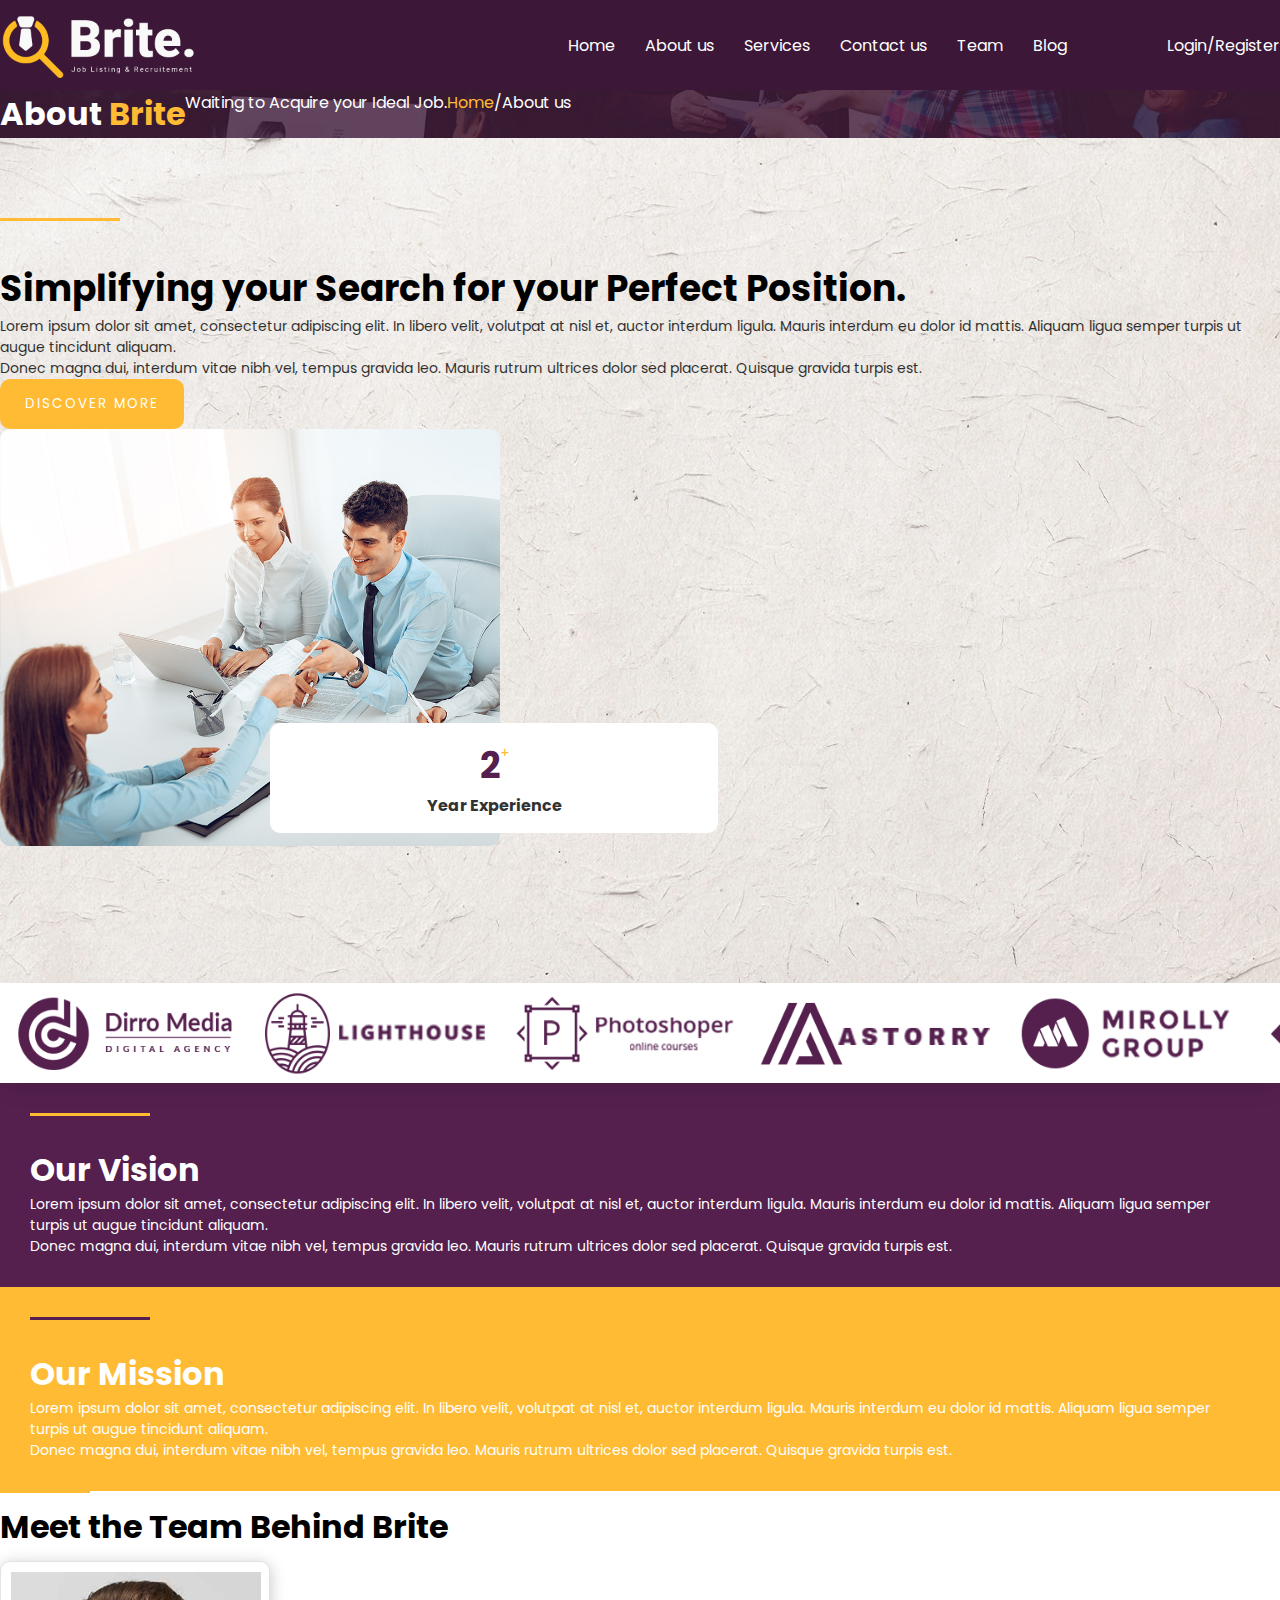
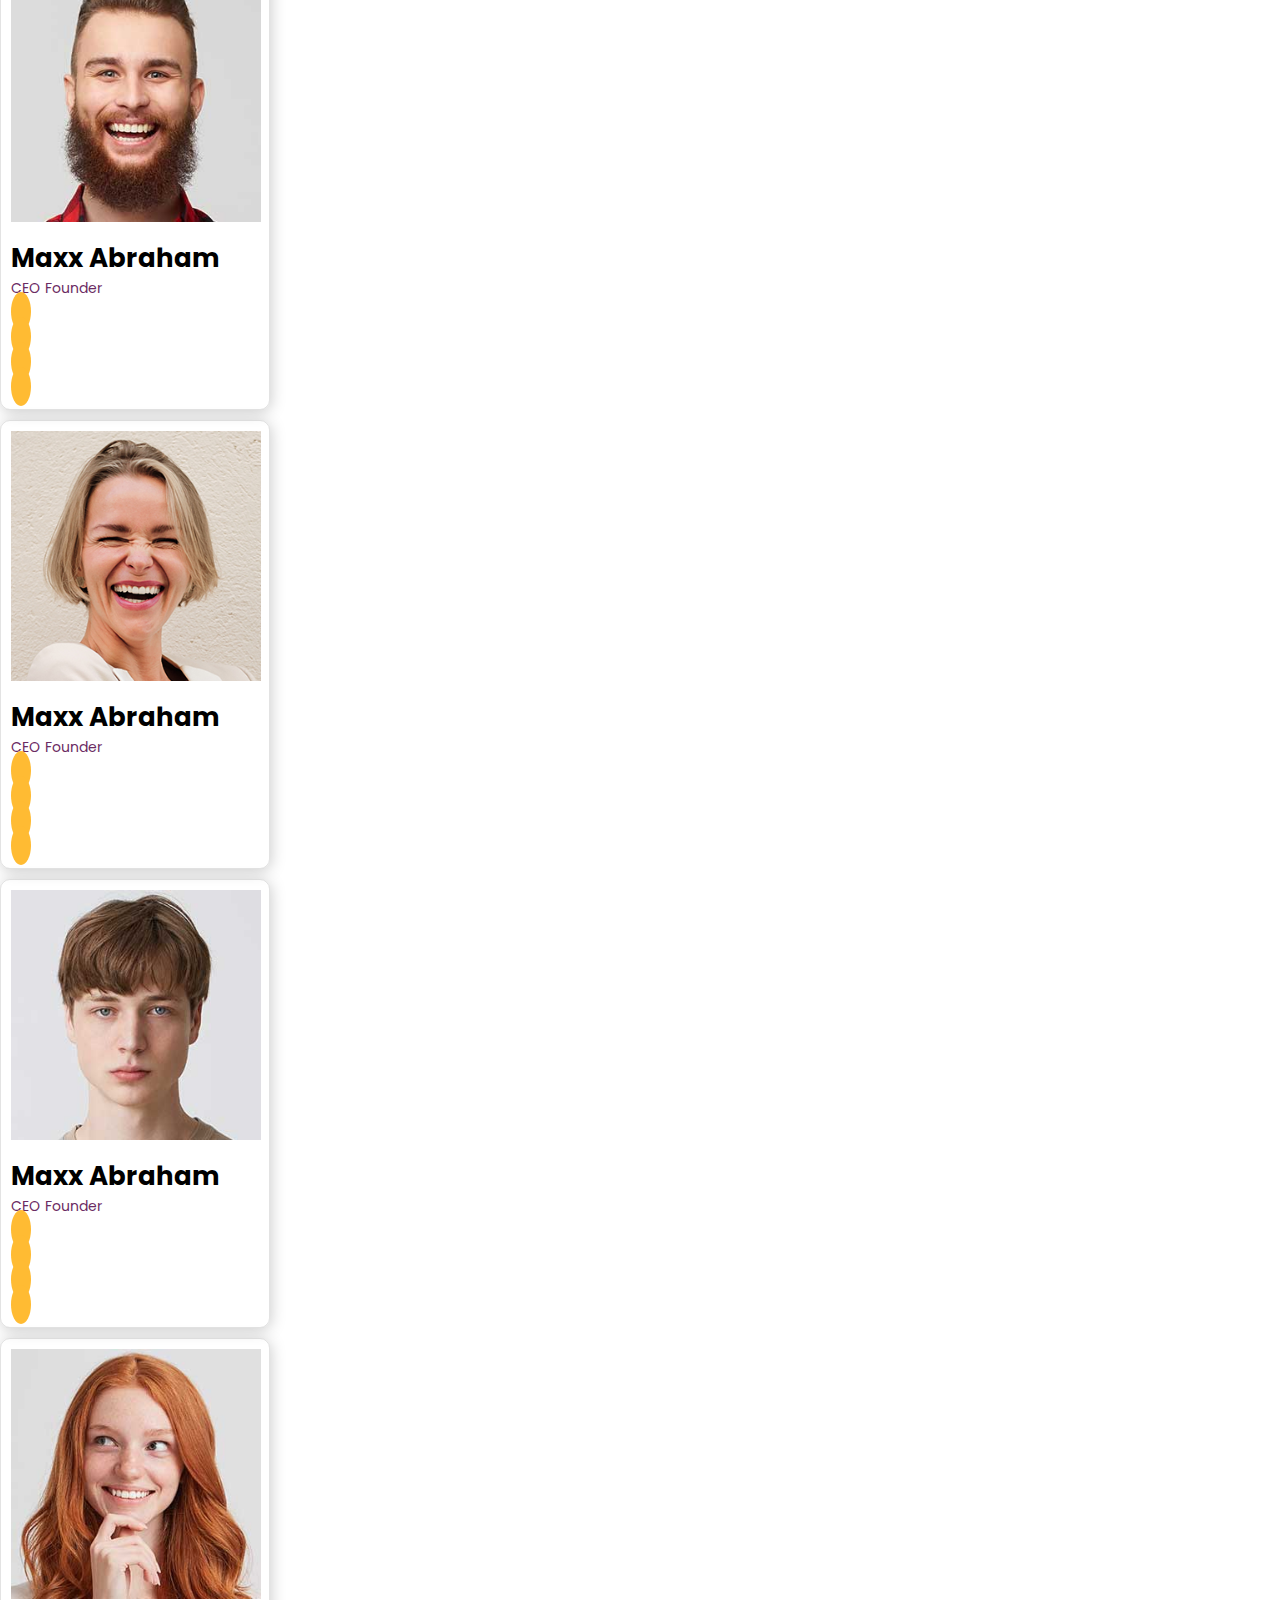
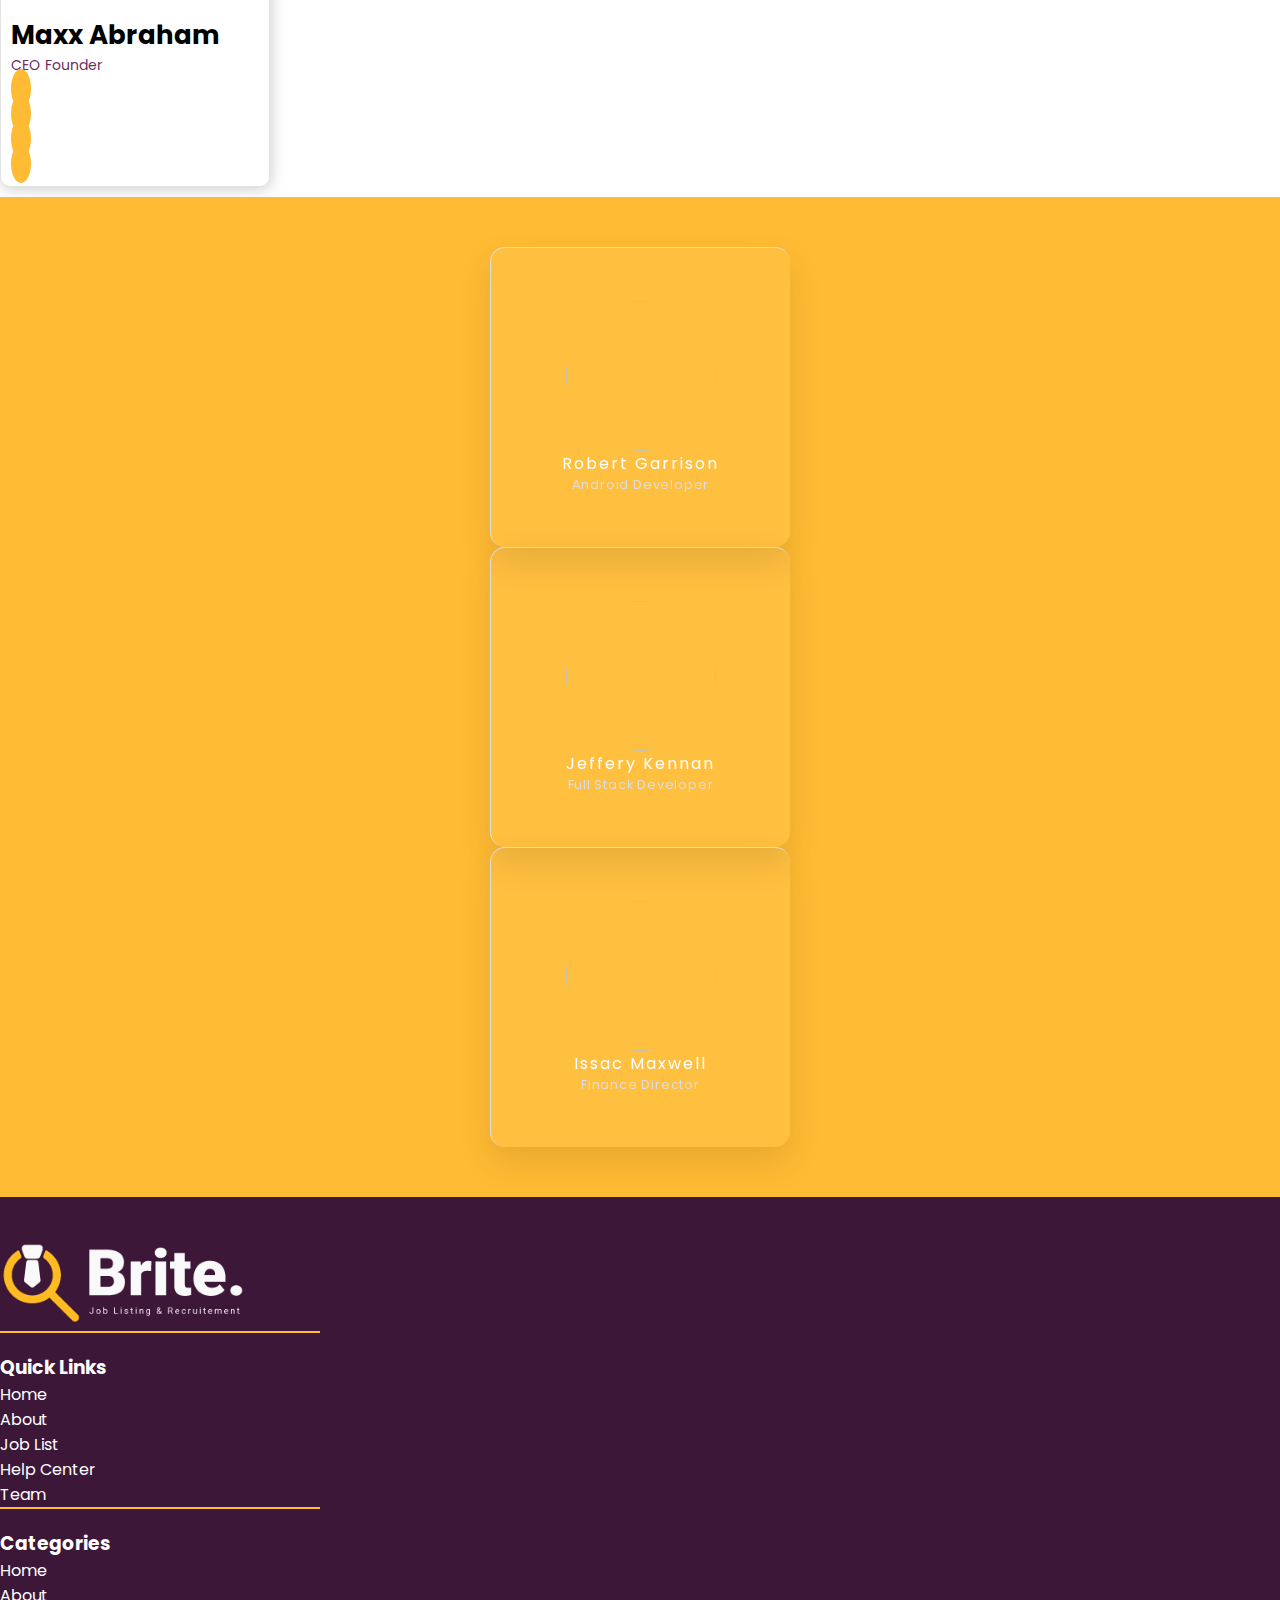
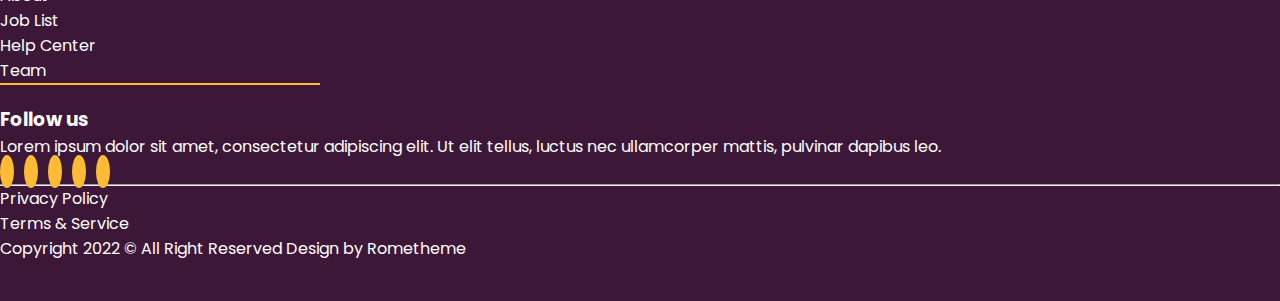
==== about.html @ 6c8d950b "login and sign page changed" ====
<!DOCTYPE html>
<html lang="en">
  <head>
    <meta charset="UTF-8" />
    <meta http-equiv="X-UA-Compatible" content="IE=edge" />
    <meta name="viewport" content="width=device-width, initial-scale=1.0" />
    <link
      rel="stylesheet"
      href="https://cdnjs.cloudflare.com/ajax/libs/font-awesome/6.4.0/css/all.min.css"
      integrity="sha512-iecdLmaskl7CVkqkXNQ/ZH/XLlvWZOJyj7Yy7tcenmpD1ypASozpmT/E0iPtmFIB46ZmdtAc9eNBvH0H/ZpiBw=="
      crossorigin="anonymous"
      referrerpolicy="no-referrer"
    />
    <link rel="preconnect" href="https://fonts.googleapis.com" />
    <link rel="preconnect" href="https://fonts.gstatic.com" crossorigin />
    <link
      href="https://fonts.googleapis.com/css2?family=Poppins:wght@400;600;700;900&display=swap"
      rel="stylesheet"
    />
    <link
      href="https://cdn.jsdelivr.net/npm/bootstrap@5.0.2/dist/css/bootstrap.min.css"
      rel="stylesheet"
      integrity="sha384-EVSTQN3/azprG1Anm3QDgpJLIm9Nao0Yz1ztcQTwFspd3yD65VohhpuuCOmLASjC"
      crossorigin="anonymous"
    />
    <link rel="stylesheet" href="./assets/scss/main.css" />
    <title>Brite-Job Listing & Recruitment</title>
  </head>
  <body>
    <header>
      <div class="header">
        <div class="container">
          <img src="./images/Logo-1-1.png" alt="" class="logo" />
          <nav>
            <ul class="nav-list">
              <li><a href="index.html">Home</a></li>
              <li><a href="about.html">About us</a></li>
              <li><a href="service.html">Services</a></li>
              <li><a href="contact.html">Contact us</a></li>
              <li><a href="team.html">Team</a></li>
              <li><a href="blog.html">Blog</a></li>
            </ul>

            <a href="login.html" class="log"
              >Login/Register <i class="fa-solid fa-right-to-bracket"></i
            ></a>
          </nav>
          <i class="fa-solid fa-bars"></i>
        </div>
      </div>
      <div class="content p-5">
        
        <div
          class="container flex-column align-items-center justify-content-center"
        >
          <h1>About <span style="color: #ffbb33">Brite</span></h1>
          <p>Waiting to Acquire your Ideal Job.</p>
          <div class="my-4">
            <p><a href="index.html">Home</a>/About us</p>
          </div>
        </div>
      </div>
    </header>
    <section class="job-interview">
      <div class="container">
        <div class="row">
          <div class="col col-6">
            <h2>Simplifying your Search for your Perfect Position.</h2>
            <p>
              Lorem ipsum dolor sit amet, consectetur adipiscing elit. In libero
              velit, volutpat at nisl et, auctor interdum ligula. Mauris
              interdum eu dolor id mattis. Aliquam ligua semper turpis ut augue
              tincidunt aliquam.
            </p>
            <p>
              Donec magna dui, interdum vitae nibh vel, tempus gravida leo.
              Mauris rutrum ultrices dolor sed placerat. Quisque gravida turpis
              est.
            </p>
            <div>
              <button class="discover">DISCOVER MORE</button>
            </div>
          </div>
          <div class="col col-6">
            <img src="./images/job-interview.jpg" alt="" />
            <div class="year">
              <span
                class="number"
                data-val="25"
                style="color: #55204e; font-weight: bolder; font-size: 36px"
                >25</span
              ><span class="plus">+</span>
              <p class="year-exp">Year Experience</p>
            </div>
          </div>
        </div>
      </div>
    </section>
    <section class="logo-slider" style="background-color: #fff">
      <div class="container flex-column d-block h-90">
        <div class="slider">
          <div class="slide-track">
            <div class="slide">
              <img
                src="./images/Partner-1.png"
                height="100"
                width="250"
                alt=""
              />
            </div>
            <div class="slide">
              <img
                src="./images/Partner-2.png"
                height="100"
                width="250"
                alt=""
              />
            </div>
            <div class="slide">
              <img
                src="./images/Partner-3.png"
                height="100"
                width="250"
                alt=""
              />
            </div>
            <div class="slide">
              <img
                src="./images/Partner-4.png"
                height="100"
                width="250"
                alt=""
              />
            </div>
            <div class="slide">
              <img
                src="./images/Partner-5.png"
                height="100"
                width="250"
                alt=""
              />
            </div>
            <div class="slide">
              <img
                src="./images/Partner-6.png"
                height="100"
                width="250"
                alt=""
              />
            </div>
            <div class="slide">
              <img
                src="./images/Partner-7.png"
                height="100"
                width="250"
                alt=""
              />
            </div>
            <div class="slide">
              <img
                src="./images/Partner-8.png"
                height="100"
                width="250"
                alt=""
              />
            </div>
          </div>
        </div>
      </div>
    </section>
    <section class="vision-section py-3">
      <div class="container">
        <div class="row">
          <div class="col col-6"></div>
          <div class="col col-6">
            <div class="purple">
              <h1>Our Vision</h1>
              <p>
                Lorem ipsum dolor sit amet, consectetur adipiscing elit. In
                libero velit, volutpat at nisl et, auctor interdum ligula.
                Mauris interdum eu dolor id mattis. Aliquam ligua semper turpis
                ut augue tincidunt aliquam.
              </p>
              <p class="under-text">
                Donec magna dui, interdum vitae nibh vel, tempus gravida leo.
                Mauris rutrum ultrices dolor sed placerat. Quisque gravida
                turpis est.
              </p>
            </div>
            <div class="yellow">
              <h1 class="mission">Our Mission</h1>
              <p>
                Lorem ipsum dolor sit amet, consectetur adipiscing elit. In
                libero velit, volutpat at nisl et, auctor interdum ligula.
                Mauris interdum eu dolor id mattis. Aliquam ligua semper turpis
                ut augue tincidunt aliquam.
              </p>
              <p class="under-text">
                Donec magna dui, interdum vitae nibh vel, tempus gravida leo.
                Mauris rutrum ultrices dolor sed placerat. Quisque gravida
                turpis est.
              </p>
            </div>
          </div>
        </div>
      </div>
    </section>
    <section class="meet-team py-5">
      <div class="container">
        <h1 class="py-3">Meet the Team Behind Brite</h1>
        <div class="row">
          <div class="col col-3 text-center">
            <img src="./images/attractive-young-bearded-guy.jpg" alt="" />
            <h2>Maxx Abraham</h2>
            <p>CEO Founder</p>
            <ul class="d-flex gap-2 align-items-center justify-content-center">
              <li>
                <a href=""><i class="fa-brands fa-google"></i></a>
              </li>
              <li>
                <a href=""><i class="fa-brands fa-behance"></i></a>
              </li>
              <li>
                <a href=""><i class="fa-brands fa-instagram"></i></a>
              </li>
              <li>
                <a href=""><i class="fa-brands fa-windows"></i></a>
              </li>
            </ul>
          </div>
          <div class="col col-3 text-center">
            <img src="./images/stylish-woman.jpg" alt="" />
            <h2>Maxx Abraham</h2>
            <p>CEO Founder</p>
            <ul class="d-flex gap-2 align-items-center justify-content-center">
              <li>
                <a href=""><i class="fa-brands fa-google"></i></a>
              </li>
              <li>
                <a href=""><i class="fa-brands fa-behance"></i></a>
              </li>
              <li>
                <a href=""><i class="fa-brands fa-instagram"></i></a>
              </li>
              <li>
                <a href=""><i class="fa-brands fa-windows"></i></a>
              </li>
            </ul>
          </div>
          <div class="col col-3 text-center">
            <img src="./images/young-man.jpg" alt="" />
            <h2>Maxx Abraham</h2>
            <p>CEO Founder</p>
            <ul class="d-flex gap-2 align-items-center justify-content-center">
              <li>
                <a href=""><i class="fa-brands fa-google"></i></a>
              </li>
              <li>
                <a href=""><i class="fa-brands fa-behance"></i></a>
              </li>
              <li>
                <a href=""><i class="fa-brands fa-instagram"></i></a>
              </li>
              <li>
                <a href=""><i class="fa-brands fa-windows"></i></a>
              </li>
            </ul>
          </div>
          <div class="col col-3 text-center">
            <img src="./images/redhead-young-woman.jpg" alt="" />
            <h2>Maxx Abraham</h2>
            <p>CEO Founder</p>
            <ul class="d-flex gap-2 align-items-center justify-content-center">
              <li>
                <a href=""><i class="fa-brands fa-google"></i></a>
              </li>
              <li>
                <a href=""><i class="fa-brands fa-behance"></i></a>
              </li>
              <li>
                <a href=""><i class="fa-brands fa-instagram"></i></a>
              </li>
              <li>
                <a href=""><i class="fa-brands fa-windows"></i></a>
              </li>
            </ul>
          </div>
        </div>
      </div>
    </section>
    <section class="comments">
      <div class="container">
        <div class="row">
          <div class="col-lg-4">
            <div class="card">
              <div class="face front-face">
                <img
                  src="https://images.unsplash.com/photo-1557862921-37829c790f19?ixid=MXwxMjA3fDB8MHxwaG90by1wYWdlfHx8fGVufDB8fHw%3D&ixlib=rb-1.2.1&auto=format&fit=crop&w=1051&q=80"
                  alt=""
                  class="profile"
                />
                <div class="pt-3 text-uppercase name">Robert Garrison</div>
                <div class="designation">Android Developer</div>
              </div>
              <div class="face back-face">
                <span class="fas fa-quote-left"></span>
                <div class="testimonial">
                  I made bacck the purchase price in just 48 hours! Thank you
                  for making it pain less, pleasant. The service was execellent.
                  I will refer everyone I know.
                </div>
                <span class="fas fa-quote-right"></span>
              </div>
            </div>
          </div>
          <div class="col-lg-4">
            <div class="card">
              <div class="face front-face">
                <img
                  src="https://images.unsplash.com/photo-1600486913747-55e5470d6f40?ixid=MXwxMjA3fDB8MHxwaG90by1wYWdlfHx8fGVufDB8fHw%3D&ixlib=rb-1.2.1&auto=format&fit=crop&w=1050&q=80"
                  alt=""
                  class="profile"
                />
                <div class="pt-3 text-uppercase name">Jeffery Kennan</div>
                <div class="designation">Full Stack Developer</div>
              </div>
              <div class="face back-face">
                <span class="fas fa-quote-left"></span>
                <div class="testimonial">
                  Really good, you have saved our business! I made bacck the
                  purchase price in just 48 hours! man, this thing is getting
                  better and better as I learn more about it.
                </div>
                <span class="fas fa-quote-right"></span>
              </div>
            </div>
          </div>
          <div class="col-lg-4">
            <div class="card">
              <div class="face front-face">
                <img
                  src="https://images.unsplash.com/photo-1614574762522-6ac2fbba2208?ixid=MXwxMjA3fDB8MHxzZWFyY2h8MjY2fHxtYW58ZW58MHx8MHw%3D&ixlib=rb-1.2.1&auto=format&fit=crop&w=500&q=60"
                  alt=""
                  class="profile"
                />
                <div class="pt-3 text-uppercase name">Issac Maxwell</div>
                <div class="designation">Finance Director</div>
              </div>
              <div class="face back-face">
                <span class="fas fa-quote-left"></span>
                <div class="testimonial">
                  Account keeper is the most valuable business research we have
                  EVER purchased. Without electrician, we would ahave gone
                  bankrupt by now.
                </div>
                <span class="fas fa-quote-right"></span>
              </div>
            </div>
          </div>
        </div>
      </div>
    </section>
    <footer>
      <div class="container">
        <div class="row">
          <div class="col col-lg-3">
            <img src="./images/Logo-1-1.png" alt="" />
          </div>
          <div class="col col-lg-3">
            <h3>Quick Links</h3>
            <ul>
              <li>
                <a href=""><i class="fa-solid fa-arrow-right"></i> Home</a>
              </li>
              <li>
                <a href=""><i class="fa-solid fa-arrow-right"></i> About</a>
              </li>
              <li>
                <a href=""><i class="fa-solid fa-arrow-right"></i> Job List</a>
              </li>
              <li>
                <a href=""
                  ><i class="fa-solid fa-arrow-right"></i> Help Center</a
                >
              </li>
              <li>
                <a href=""><i class="fa-solid fa-arrow-right"></i> Team</a>
              </li>
            </ul>
          </div>
          <div class="col col-lg-3">
            <h3>Categories</h3>
            <ul>
              <li>
                <a href=""><i class="fa-solid fa-arrow-right"></i> Home</a>
              </li>
              <li>
                <a href=""><i class="fa-solid fa-arrow-right"></i> About</a>
              </li>
              <li>
                <a href=""><i class="fa-solid fa-arrow-right"></i> Job List</a>
              </li>
              <li>
                <a href=""
                  ><i class="fa-solid fa-arrow-right"></i> Help Center</a
                >
              </li>
              <li>
                <a href=""><i class="fa-solid fa-arrow-right"></i> Team</a>
              </li>
            </ul>
          </div>
          <div class="col col-lg-3">
            <h3>Follow us</h3>
            <p>
              Lorem ipsum dolor sit amet, consectetur adipiscing elit. Ut elit
              tellus, luctus nec ullamcorper mattis, pulvinar dapibus leo.
            </p>

            <ul class="icons">
              <li>
                <a href=""><i class="fa-brands fa-google"></i></a>
              </li>
              <li>
                <a href=""><i class="fa-brands fa-behance"></i></a>
              </li>
              <li>
                <a href=""><i class="fa-brands fa-instagram"></i></a>
              </li>
              <li>
                <a href=""><i class="fa-brands fa-windows"></i></a>
              </li>
              <li>
                <a href=""><i class="fa-brands fa-linkedin"></i></a>
              </li>
            </ul>
          </div>
        </div>
        <hr />
        <div class="under d-flex align-items-center justify-content-between">
          <ul class="d-flex gap-4">
            <li>Privacy Policy</li>
            <li>Terms & Service</li>
          </ul>
          <p>Copyright 2022 © All Right Reserved Design by Rometheme</p>
        </div>
      </div>
    </footer>
    <script src="./assets/js/script.js"></script>
  </body>
</html>
---- assets/scss/main.css ----
* {
  margin: 0;
  padding: 0;
  text-decoration: none !important;
  list-style: none;
  box-sizing: border-box;
  font-family: "Poppins", sans-serif;
}

header {
  background-image: url(/images/bg-image.jpg);
  background-position: center;
  background-repeat: no-repeat;
  background-size: cover;
}
header .header {
  background-color: #3d1737;
  padding: 10px 0;
}
header .header .container {
  display: flex;
  align-items: center;
  justify-content: space-between;
}
header .header .container .logo {
  width: 200px;
}
@media only screen and (max-width: 762px) {
  header .header .container .logo {
    width: 150px;
  }
}
header .header .container nav {
  display: flex;
  align-items: center;
  justify-content: space-between;
  gap: 100px;
}
header .header .container nav .nav-list {
  display: flex;
  gap: 30px;
  margin: 0 !important;
  padding: 0 !important;
}
header .header .container nav .nav-list li a {
  color: #fff;
}
header .header .container nav .nav-list li a:hover {
  color: #ffbb33;
}
header .header .container nav .log {
  color: white;
  border: none;
  background-color: #3d1737;
}
header .header .container nav .log:hover {
  color: #ffbb33;
}
@media only screen and (max-width: 992px) {
  header .header .container nav {
    display: none;
  }
  header .header .container nav.show {
    display: block;
    z-index: 99;
  }
  header .header .container nav.show .nav-list {
    text-align: start;
    width: 100%;
    background-color: #4e1f47;
    flex-direction: column;
    position: absolute;
    top: 90px;
    left: 0;
  }
}
@media only screen and (max-width: 992px) and (max-width: 762px) {
  header .header .container nav.show .nav-list {
    top: 70px;
  }
}
@media only screen and (max-width: 992px) {
  header .header .container nav.show .nav-list li {
    padding-left: 25px;
    padding-bottom: 10px;
  }
}
header .header .container .fa-bars {
  display: none;
}
@media only screen and (max-width: 992px) {
  header .header .container .fa-bars {
    display: block;
    color: #fff;
    font-size: 36px;
  }
}
header .content {
  position: relative;
  background-color: rgba(61, 23, 55, 0.8078431373);
}
header .content.show .form_container {
  opacity: 1;
  pointer-events: auto;
  transform: translate(-50%, -50%) scale(1);
}
header .content .form_container {
  position: fixed;
  max-width: 320px;
  width: 100%;
  top: 42%;
  left: 50%;
  transform: translate(-50%, -50%) scale(1.2);
  z-index: 101;
  background: #fff;
  padding: 25px;
  border-radius: 12px;
  box-shadow: rgba(0, 0, 0, 0.1);
  opacity: 0;
  pointer-events: none;
  transition: all 0.4s ease-out;
}
header .content .form_container .button {
  background: #7d2ae8;
  margin-top: 30px;
  width: 100%;
  padding: 10px 0;
  border-radius: 10px;
}
header .content .form_container a {
  color: #7d2ae8;
  font-size: 12px;
}
header .content .form_container a:hover {
  text-decoration: underline;
}
header .content .form_container .checkbox {
  display: flex;
  -moz-column-gap: 8px;
       column-gap: 8px;
  white-space: nowrap;
}
header .content .form_container .checkbox input {
  accent-color: #7d2ae8;
}
header .content .form_container .checkbox label {
  font-size: 12px;
  cursor: pointer;
  -webkit-user-select: none;
     -moz-user-select: none;
          user-select: none;
  color: #0b0217;
}
header .content .form_container .login_signup {
  font-size: 12px;
  text-align: center;
  margin-top: 15px;
}
header .content .form_container h2 {
  font-size: 22px;
  color: #0b0217;
  text-align: center;
}
header .content .form_container .form_close {
  position: absolute;
  top: 10px;
  right: 20px;
  color: #0b0217;
  font-size: 22px;
  opacity: 0.7;
  cursor: pointer;
}
header .content .form_container .input_box {
  position: relative;
  margin-top: 30px;
  width: 100%;
  height: 40px;
}
header .content .form_container .input_box i {
  position: absolute;
  top: 50%;
  transform: translateY(-50%);
  font-size: 20px;
  color: #707070;
}
header .content .form_container .input_box i.email, header .content .form_container .input_box i.password, header .content .form_container .input_box i.user {
  left: 0;
}
header .content .form_container .input_box i.pw_hide {
  right: 0;
  font-size: 18px;
  cursor: pointer;
}
header .content .form_container .input_box input {
  height: 100%;
  width: 100%;
  border: none;
  outline: none;
  padding: 0 30px;
  color: #333;
  transition: all 0.2s ease;
  border-bottom: 1.5px solid #aaaaaa;
}
header .content .form_container .input_box input:focus {
  border-color: #7d2ae8;
}
header .content .form_container .option_field {
  margin-top: 14px;
  display: flex;
  align-items: center;
  justify-content: space-between;
}
header .content .form_container .signup_form {
  display: none;
}
header .content .form_container.active .signup_form {
  display: block;
}
header .content .form_container.active .login_form {
  display: none;
}
header .content .container {
  display: flex;
}
@media only screen and (max-width: 992px) {
  header .content .container {
    flex-direction: column;
  }
}
header .content .container .text {
  padding: 100px 0;
  width: 50%;
}
@media only screen and (max-width: 992px) {
  header .content .container .text {
    width: 100%;
  }
}
header .content .container .text h1 {
  font-weight: bolder;
  font-size: 60px;
  color: #fff;
}
@media only screen and (max-width: 762px) {
  header .content .container .text h1 {
    font-size: 36px;
  }
}
header .content .container .text h1::before {
  display: block;
  content: "";
  background-color: #ffbb33;
  width: 80px;
  height: 2px;
}
header .content .container .text h1 span {
  color: #ffbb33;
}
header .content .container .text p {
  padding: 0 !important;
  margin: 0 !important;
  color: #fff;
  font-size: 20px;
  letter-spacing: 3px;
}
header .content .container .text .my-4 .browse-job {
  color: #fff;
  letter-spacing: 1.3px;
  font-size: 18px;
  font-weight: bold;
  background-color: #ffbb33;
  padding: 9px 20px;
  border-radius: 6px;
  transition: 0.3s ease;
  transform: scale(1);
  border: none;
}
header .content .container .text .my-4 .browse-job:hover {
  transform: scale(0.9);
  background-color: #db9d32;
}
header .content .container .text .links p {
  font-size: 14px;
}
header .content .container .text .links .icons {
  display: flex;
  margin: 0 !important;
  padding: 0 !important;
  gap: 7px;
  margin-top: 10px !important;
}
header .content .container .text .links .icons a {
  font-size: 14px;
  color: #fff;
  border: 1px solid transparent;
  padding: 5px 9px;
  background-color: #ffbb33;
  border-radius: 50%;
}
header .content .container .text .links .icons a:hover {
  background-color: #3d1737;
  color: #ffbb33;
}
header .content .container .image {
  background-image: url(/images/Circle-BG-3.png);
  background-position: center;
  background-repeat: no-repeat;
  background-size: cover;
  padding: 0 80px 0 0;
  position: relative;
}
@media only screen and (max-width: 992px) {
  header .content .container .image {
    display: none;
  }
}
header .content .container .image img {
  width: 420px;
  position: relative;
  top: 0;
  left: 70px;
}
header .content .container .image .pics {
  border-radius: 50%;
}
header .content .container .image .pics.guy {
  position: absolute;
  top: 420px;
  left: 480px;
  width: 60px;
  height: 60px;
  border: 3px solid #ffbb33;
}
header .content .container .image .pics.man {
  position: absolute;
  top: 200px;
  left: 100px;
  width: 50px;
  height: 50px;
  border: 3px solid #ffbb33;
}
header .content .container .image .pics.redhead {
  width: 70px;
  height: 70px;
  border: 3px solid #4e1f47;
  position: absolute;
  left: 0;
  top: 470px;
}
header .content .container .image .pics.woman {
  width: 80px;
  height: 80px;
  border: 3px solid #fff;
  position: absolute;
  top: 200px;
  left: 450px;
}

.search-section {
  z-index: 2;
}
.search-section .container {
  justify-content: space-evenly;
  padding: 40px 0;
  color: #000;
}
@media only screen and (max-width: 992px) {
  .search-section .container {
    flex-direction: column-reverse;
  }
}
.search-section .container .num {
  font-size: 40px;
  font-weight: bold;
}
.search-section .container .plus {
  position: relative;
  bottom: 30px;
  color: #ffbb33;
  font-size: 20px;
  font-weight: bold;
}
.search-section .container .topic {
  color: #462240;
  font-size: 24px;
  font-weight: 600;
}
.search-section .container #search {
  position: relative;
  bottom: 80px;
  left: 70px;
  border-radius: 10px;
  width: 550px;
  height: 350px;
  padding: 0 !important;
  background-image: url(/images/shot-of-a-group-of-businesspeople-using-a-laptop-w-YUBSH4F.jpg);
  background-position: center;
  background-size: cover;
  border: 10px solid white;
}
@media only screen and (max-width: 992px) {
  .search-section .container #search {
    left: 0;
    width: 90%;
  }
}
.search-section .container #search .bg-purple {
  background-color: rgba(70, 34, 64, 0.7607843137);
  padding: 45px;
}
@media only screen and (max-width: 762px) {
  .search-section .container #search .bg-purple {
    padding: 34px;
  }
}
.search-section .container #search .bg-purple select {
  background-color: transparent;
  color: #fff;
}
.search-section .container #search .bg-purple select option {
  color: #000;
}
.search-section .container #search .bg-purple a {
  color: white;
  border-radius: 7px;
  padding: 10px 20px;
  background-color: #ffbb33;
}
.search-section .container #search .bg-purple a:hover {
  background-color: #db9d32;
}

.job-list {
  padding: 30px 0 80px 0;
}
.job-list .container h1::before {
  margin-bottom: 30px;
  display: block;
  content: "";
  background-color: #ffbb33;
  width: 120px;
  height: 3px;
  position: relative;
  left: 45%;
}
.job-list .container .row {
  margin-top: 70px;
  align-items: center;
  justify-content: center;
}
.job-list .container .row .col {
  width: 300px;
  box-shadow: 1px 2px 10px rgba(0, 0, 0, 0.368627451);
}
@media only screen and (max-width: 992px) {
  .job-list .container .row .col {
    width: 90%;
  }
}
.job-list .container .row .col p {
  opacity: 0.6;
}
.job-list .container .row .col img {
  width: 70px;
}
.job-list .container .row .col .city {
  font-size: 15px;
}
.job-list .container .row .col .marka {
  font-size: 20px;
}
.job-list .container .row .col .add {
  border-radius: 7px;
  padding: 15px 20px;
  background-color: rgba(0, 0, 0, 0.2549019608);
  font-size: 18px;
  color: #fff;
}
.job-list .container .row .col .add:hover {
  background-color: #55204e;
}
.job-list .container .row .col .detail {
  background-color: #ffbb33;
  padding: 15px 25px;
  border-radius: 6px;
  transition: 0.6s;
  border: none;
  color: #fff;
}
.job-list .container .row .col .detail:hover {
  transform: scale(0.9);
  background-color: #a87b21;
}
.job-list .container .row .col .fa-star,
.job-list .container .row .col .fa-star-half-stroke {
  color: #55204e;
}
.job-list .container .row .col .fa-dollar-sign {
  color: #ffbb33;
  font-size: 20px;
}
.job-list .container .row .col .fa-clock-rotate-left {
  color: #ffbb33;
}

.job-interview {
  background-image: url(/images/Paper-Texture-1.jpg);
  background-repeat: no-repeat;
  background-size: cover;
  background-position: center;
  background-color: rgba(0, 0, 0, 0.0666666667);
  padding: 80px 0 20px 0;
}
@media only screen and (max-width: 992px) {
  .job-interview .container .row {
    flex-direction: column-reverse;
  }
}
@media only screen and (max-width: 992px) {
  .job-interview .container .row .col {
    width: 100%;
  }
}
.job-interview .container .row .col h2 {
  font-size: 36px;
  font-weight: bold;
}
.job-interview .container .row .col h2::before {
  margin-bottom: 40px;
  display: block;
  content: "";
  background-color: #ffbb33;
  width: 120px;
  height: 3px;
}
.job-interview .container .row .col p {
  opacity: 0.8;
  font-size: 14px;
}
.job-interview .container .row .col .discover {
  background-color: #ffbb33;
  border: none;
  transition: 0.6s;
  color: #fff;
  padding: 15px 25px;
  border-radius: 10px;
  letter-spacing: 2px;
}
.job-interview .container .row .col .discover:hover {
  background-color: #c28e26;
  transform: scale(0.9);
}
.job-interview .container .row .col img {
  width: 500px;
  border-radius: 10px;
}
@media only screen and (max-width: 992px) {
  .job-interview .container .row .col img {
    width: 100%;
  }
}
.job-interview .container .row .col .year {
  width: 35%;
  padding: 15px 18px;
  background-color: #fff;
  font-size: 30px;
  border-radius: 10px;
  text-align: center;
  position: relative;
  bottom: 130px;
  left: 270px;
}
@media only screen and (max-width: 992px) {
  .job-interview .container .row .col .year {
    width: 50%;
    left: 160px;
    bottom: 40px;
  }
}
@media only screen and (max-width: 992px) and (max-width: 762px) {
  .job-interview .container .row .col .year {
    bottom: 40px;
    left: 100px;
  }
}
.job-interview .container .row .col .year .plus {
  color: #ffbb33;
  position: relative;
  bottom: 20px;
  font-size: 14px;
}
.job-interview .container .row .col .year .year-exp {
  font-weight: bolder;
  font-size: 16px;
}

.work-section {
  padding: 60px 0;
}
.work-section .container h1::before {
  margin-bottom: 30px;
  display: block;
  content: "";
  background-color: #ffbb33;
  width: 120px;
  height: 3px;
  position: relative;
  left: 45%;
}
.work-section .container .row {
  gap: 20px;
}
.work-section .container .row .col {
  width: 360px;
  box-shadow: 1px 2px 25px rgba(0, 0, 0, 0.2549019608);
}
@media only screen and (max-width: 992px) {
  .work-section .container .row .col {
    width: 90%;
  }
}
.work-section .container .row .col div img {
  width: 80px;
}
.work-section .container .row .col div p {
  font-size: 40px;
  color: #ffbb33;
  font-weight: bold;
}
.work-section .container .row .col h3 {
  font-weight: bolder;
}
.work-section .container .row .col p {
  opacity: 0.8;
  font-size: 14px;
}

.logo-slider {
  background-color: #462240;
}
@keyframes scroll {
  0% {
    transform: translateX(0);
  }
  100% {
    transform: translateX(-1000px);
  }
}
.logo-slider .container .slider {
  box-shadow: 0 10px 20px -5px rgba(0, 0, 0, 0.125);
  height: 100px;
  margin: auto;
  overflow: hidden;
  position: relative;
}
.logo-slider .container .slider::before, .logo-slider .container .slider::after {
  content: "";
  height: 100px;
  position: absolute;
  width: 200px;
  z-index: 2;
}
.logo-slider .container .slider::after {
  right: 0;
  top: 0;
  transform: rotateZ(180deg);
}
.logo-slider .container .slider::before {
  left: 0;
  top: 0;
}
.logo-slider .container .slider .slide-track {
  animation: scroll 50s linear infinite;
  display: flex;
  width: 500px;
}
.logo-slider .container .slider .slide {
  height: 100px;
  width: 250px;
}

.content .container h1 {
  color: #fff;
}
.content .container p {
  color: #fff;
}
.content .container p a {
  color: #ffbb33;
}
.content .container p a:hover {
  color: #7e3374;
}

.information-section {
  background-image: url(/images/Paper-Texture-1.jpg);
  background-position: center;
  background-repeat: no-repeat;
  background-size: cover;
  padding: 50px 0;
}
.information-section .container .row {
  gap: 20px;
  display: flex;
  align-items: center;
  justify-content: center;
}
.information-section .container .row .col {
  width: 350px;
  padding: 10px 30px 20px 30px;
  border-radius: 25px;
  border: 1px solid #000;
}
.information-section .container .row .col .fa-phone, .information-section .container .row .col .fa-location-dot, .information-section .container .row .col .fa-envelope {
  left: 20px;
  bottom: 40px;
  position: relative;
  font-size: 24px;
  border-radius: 10px;
  color: #ffbb33;
  padding: 25px 30px;
  background-color: #55204e;
}
.information-section .container .row .col h4 {
  font-weight: bolder;
}
.information-section .container .row .col a {
  color: #000;
}

.get-in-touch {
  padding: 70px 0;
}
@media only screen and (max-width: 992px) {
  .get-in-touch .container .row {
    flex-direction: column-reverse;
  }
}
.get-in-touch .container .row input {
  padding: 5px 7px;
  border-radius: 10px;
  border: 1px solid rgba(0, 0, 0, 0.4509803922);
  margin: 7px 5px;
}
@media only screen and (max-width: 992px) {
  .get-in-touch .container .row input {
    width: 350px;
  }
}
.get-in-touch .container .row input:hover {
  border-color: #ffbb33;
}
.get-in-touch .container .row textarea {
  padding: 5px 0 0 9px;
  border-radius: 10px;
  margin-left: 5px;
  margin-top: 7px;
  width: 450px;
  height: 150px;
}
.get-in-touch .container .row textarea:hover {
  border-color: #ffbb33;
}
@media only screen and (max-width: 762px) {
  .get-in-touch .container .row textarea {
    width: 350px;
  }
}
.get-in-touch .container .row button {
  display: block;
  margin-left: 5px;
  background-color: #ffbb33;
  padding: 10px 20px;
  border-radius: 10px;
  border: none;
  transition: 0.7s;
  color: #fff;
}
.get-in-touch .container .row button:hover {
  transform: scale(0.9);
  background-color: #ca952a;
}
.get-in-touch .container .row .col-6 {
  width: 50%;
}
@media only screen and (max-width: 992px) {
  .get-in-touch .container .row .col-6 {
    width: 100%;
  }
}
.get-in-touch .container .row .col-6 .fa-check {
  color: #ffbb33;
}
.get-in-touch .container .row .col-6 p {
  opacity: 0.7;
}
.get-in-touch .container .row .col-6 .row span {
  opacity: 0.7;
}
.get-in-touch .container .row .col-6 .row ul {
  padding: 0 !important;
  -moz-column-gap: 10px;
       column-gap: 10px;
}
.get-in-touch .container .row .col-6 .row ul li a {
  border-radius: 10px;
  color: #fff;
  background-color: #ffbb33;
  padding: 10px 15px;
}

.comments {
  background-color: #ffbb33;
}
.comments .container {
  padding: 50px 0;
}
.comments .container .col-lg-4 {
  display: flex;
  justify-content: center;
}
.comments .container .col-lg-4 .card {
  width: 300px;
  height: 300px;
  transform-style: preserve-3d;
  perspective: 500px;
  border: none;
  background-color: inherit;
}
.comments .container .col-lg-4 .card .face {
  position: absolute;
  color: #fff;
  width: 100%;
  height: 100%;
  overflow: hidden;
  box-shadow: 0 15px 35px rgba(0, 0, 0, 0.1);
  border-radius: 15px;
  background: rgba(255, 255, 255, 0.06);
  transform-style: preserve-3d;
  transition: 0.5s;
  backface-visibility: hidden;
  border-top: 1px solid #ddd;
  border-left: 1px solid #ddd;
  /* border-right: 1px solid #999;
    border-bottom: 1px solid #999; */
}
.comments .container .col-lg-4 .card .face.back-face {
  position: absolute;
  display: flex;
  flex-direction: column;
  align-items: center;
  justify-content: center;
  background: rgba(255, 255, 255, 0.06);
  transform: rotateY(180deg);
  padding: 20px 30px;
  text-align: center;
  -webkit-user-select: none;
     -moz-user-select: none;
          user-select: none;
}
.comments .container .col-lg-4 .card .face.back-face .fa-quote-left {
  position: absolute;
  top: 25px;
  left: 25px;
  font-size: 1.2rem;
}
.comments .container .col-lg-4 .card .face.back-face .fa-quote-right {
  position: absolute;
  bottom: 35px;
  right: 25px;
  font-size: 1.2rem;
}
.comments .container .col-lg-4 .card .face.front-face {
  position: absolute;
  display: flex;
  flex-direction: column;
  align-items: center;
  justify-content: center;
}
.comments .container .col-lg-4 .card .face.front-face .profile {
  width: 150px;
  height: 150px;
  border-radius: 50%;
  -o-object-fit: cover;
     object-fit: cover;
}
.comments .container .col-lg-4 .card .face.front-face .name {
  letter-spacing: 2px;
}
.comments .container .col-lg-4 .card .face.front-face .designation {
  font-size: 0.8rem;
  color: #ddd;
  letter-spacing: 0.8px;
}
.comments .container .col-lg-4 .card:hover .face.front-face {
  transform: rotateY(180deg);
}
.comments .container .col-lg-4 .card:hover .face.back-face {
  transform: rotateY(360deg);
}
@media (max-width: 991.5px) {
  .comments .container .col-lg-4 {
    margin-top: 40px;
    margin-bottom: 20px;
  }
}

.blog-section .container {
  padding: 20px 0;
}
.blog-section .container .head {
  padding: 40px 0;
  display: flex;
  align-items: center;
  justify-content: space-evenly;
}
@media only screen and (max-width: 992px) {
  .blog-section .container .head {
    flex-direction: column;
  }
}
.blog-section .container .head h1 {
  font-weight: bold;
}
.blog-section .container .head h1::before {
  display: block;
  content: "";
  background-color: #ffbb33;
  height: 2px;
  width: 120px;
  margin-bottom: 15px;
}
.blog-section .container .head p {
  width: 50%;
  opacity: 0.7;
  font-size: 14px;
}
@media only screen and (max-width: 992px) {
  .blog-section .container .head p {
    width: 80%;
  }
}
.blog-section .container .content {
  -moz-column-gap: 10px;
       column-gap: 10px;
  display: flex;
}
@media only screen and (max-width: 992px) {
  .blog-section .container .content {
    flex-direction: column;
  }
}
.blog-section .container .content .blog {
  padding: 20px;
  width: 500px;
  box-shadow: 1px 2px 20px rgba(0, 0, 0, 0.3647058824);
}
@media only screen and (max-width: 992px) {
  .blog-section .container .content .blog {
    width: 100%;
  }
}
.blog-section .container .content .blog .image {
  overflow: hidden;
  height: 253px;
}
.blog-section .container .content .blog .image img {
  width: 450px;
  transition: 0.6s;
}
.blog-section .container .content .blog .image img:hover {
  transform: scale(1.2);
}
.blog-section .container .content .blog h3 {
  color: #000;
  font-weight: bold;
}
.blog-section .container .content .blog h3:hover {
  color: #7a2c70;
}
.blog-section .container .content .blog .fa-solid {
  color: #ffbb33;
}
@media only screen and (max-width: 992px) {
  .blog-section .container .content .blog-content {
    margin-top: 10px;
  }
}
.blog-section .container .content .blog-content .blog-item {
  padding: 7px;
  flex-direction: row;
  box-shadow: 1px 2px 20px rgba(0, 0, 0, 0.3647058824);
  margin-bottom: 10px;
}
@media only screen and (max-width: 762px) {
  .blog-section .container .content .blog-content .blog-item {
    flex-direction: column;
  }
}
.blog-section .container .content .blog-content .blog-item .small-image {
  overflow: hidden;
  height: 150px;
  margin-right: 10px;
}
.blog-section .container .content .blog-content .blog-item .small-image img {
  width: 200px;
  height: 150px;
  transition: 0.6s;
}
.blog-section .container .content .blog-content .blog-item .small-image img:hover {
  transform: scale(1.2);
}
.blog-section .container .content .blog-content .blog-item h3 {
  font-size: 20px;
  color: #000;
  font-weight: bold;
}
.blog-section .container .content .blog-content .blog-item h3:hover {
  color: #7a2c70;
}
.blog-section .container .content .blog-content .blog-item .fa-solid {
  color: #ffbb33;
}

@media only screen and (max-width: 992px) {
  .vision-section .row {
    flex-direction: column;
  }
}
.vision-section .row .col-6 {
  background-image: url(/images/smiling-interracial-business-people.jpg);
  background-repeat: no-repeat;
  background-position: center;
  background-size: cover;
  padding: 0 !important;
  color: #fff;
}
@media only screen and (max-width: 992px) {
  .vision-section .row .col-6 {
    width: 100%;
  }
}
.vision-section .row .col-6 h1::before {
  margin-bottom: 30px;
  display: block;
  content: "";
  background-color: #ffbb33;
  width: 120px;
  height: 3px;
}
.vision-section .row .col-6 h1.mission::before {
  margin-bottom: 30px;
  display: block;
  content: "";
  background-color: #55204e;
  width: 120px;
  height: 3px;
}
.vision-section .row .col-6 p {
  font-size: 14px;
}
.vision-section .row .col-6 .purple {
  background-color: #55204e;
  padding: 30px;
}
.vision-section .row .col-6 .yellow {
  background-color: #ffbb33;
  padding: 30px;
}
.vision-section .row .col-6 .under-text {
  margin: 0 !important;
}

.meet-team .container h1::before {
  display: block;
  content: "";
  height: 2px;
  width: 90px;
  background-color: #ffbb33;
  margin-bottom: 10px;
}
.meet-team .container .meet-head {
  width: 60%;
  opacity: 0.7;
  font-size: 14px;
}
@media only screen and (max-width: 762px) {
  .meet-team .container .heading {
    flex-direction: column;
  }
  .meet-team .container .heading .meet-head {
    width: 100%;
  }
}
.meet-team .container .row {
  -moz-column-gap: 20px;
       column-gap: 20px;
  align-items: center;
  justify-content: center;
}
.meet-team .container .row .col {
  margin: 10px 0;
  padding: 10px;
  border: 1px solid rgba(0, 0, 0, 0.1098039216);
  width: 270px;
  border-radius: 10px;
  box-shadow: 1px 2px 15px rgba(0, 0, 0, 0.2039215686);
}
@media only screen and (max-width: 762px) {
  .meet-team .container .row .col {
    width: 80%;
  }
}
.meet-team .container .row .col img {
  width: 250px;
}
.meet-team .container .row .col h2 {
  font-size: 26px;
  margin-top: 10px;
}
.meet-team .container .row .col p {
  font-size: 14px;
  color: #6b2b63;
}
.meet-team .container .row .col ul {
  padding: 0 !important;
}
.meet-team .container .row .col ul li a {
  background-color: #ffbb33;
  color: white;
  padding: 8px 10px;
  border-radius: 50%;
}
.meet-team .container .row .col ul li a:hover {
  background-color: #803a76;
  color: #ffbb33;
}

.offers {
  background-color: #55204e;
}
.offers .container {
  align-items: center;
  justify-content: space-evenly;
  padding: 30px 0;
  flex-wrap: wrap;
}
@media only screen and (max-width: 762px) {
  .offers .container {
    flex-direction: column;
  }
}
.offers .container .item {
  text-align: center;
  color: #fff;
}
.offers .container .item span {
  font-size: 48px;
  font-weight: bolder;
}
.offers .container .item p {
  font-size: 24px;
  color: #ffbb33;
}

.helps .container {
  padding: 30px 0;
}
.helps .container .help-head {
  align-items: center;
  justify-content: space-evenly;
  padding: 20px 0;
}
.helps .container .help-head h2 {
  font-size: 36px;
  font-weight: bold;
}
.helps .container .help-head p {
  width: 60%;
  font-size: 15px;
  opacity: 0.7;
}
@media only screen and (max-width: 992px) {
  .helps .container .help-head p {
    width: 100%;
  }
}
@media only screen and (max-width: 992px) {
  .helps .container .help-head {
    flex-direction: column;
    padding: 10px;
  }
}
.helps .container .row {
  --bs-gutter-x: 0 !important;
}
.helps .container .row .card {
  width: 320px;
  padding: 15px 20px;
  box-shadow: 1px 2px 20px rgba(0, 0, 0, 0.2196078431);
}
@media only screen and (max-width: 992px) {
  .helps .container .row .card {
    width: 90%;
  }
}
.helps .container .row .card img {
  width: 70px;
}
.helps .container .row .card .job {
  font-size: 20px;
  font-weight: bold;
  padding-left: 10px;
}
.helps .container .row .card hr {
  color: #55204e;
}
.helps .container .row .card a {
  color: #55204e;
  transition: 0.5s;
  letter-spacing: 1px;
}
.helps .container .row .card a:hover {
  color: #ffbb33;
  transform: scale(0.9);
}

footer {
  background-color: #3d1737;
  padding: 40px 0;
  color: #fff;
}
footer img {
  width: 250px;
}
@media only screen and (max-width: 762px) {
  footer img {
    width: 200px;
  }
}
@media only screen and (max-width: 762px) {
  footer .row {
    flex-direction: column;
    align-items: center;
    justify-content: center;
    padding: 0 90px;
  }
}
@media only screen and (max-width: 762px) {
  footer .row .col {
    padding: 10px 0;
  }
}
footer .row .col h3::before {
  display: block;
  content: "";
  background-color: #ffbb33;
  height: 2px;
  width: 25%;
  margin-bottom: 20px;
}
footer .row .col a {
  color: #fff;
}
footer .row .col a:hover {
  color: #ffbb33;
}
footer .row .col .fa-arrow-right {
  color: #ffbb33;
}
footer .row .col .icons {
  display: flex;
  padding: 0 !important;
  -moz-column-gap: 10px;
       column-gap: 10px;
}
footer .row .col .icons a {
  border-radius: 50%;
  background-color: #ffbb33;
  padding: 5px 7px;
}
footer .row .col .icons a:hover {
  background-color: #3d1737;
  color: #ffbb33;
}
footer hr {
  color: #ffbb33;
}
@media only screen and (max-width: 762px) {
  footer .under {
    flex-direction: column;
  }
}
footer .under ul li:hover {
  color: #ffbb33;
}/*# sourceMappingURL=main.css.map */
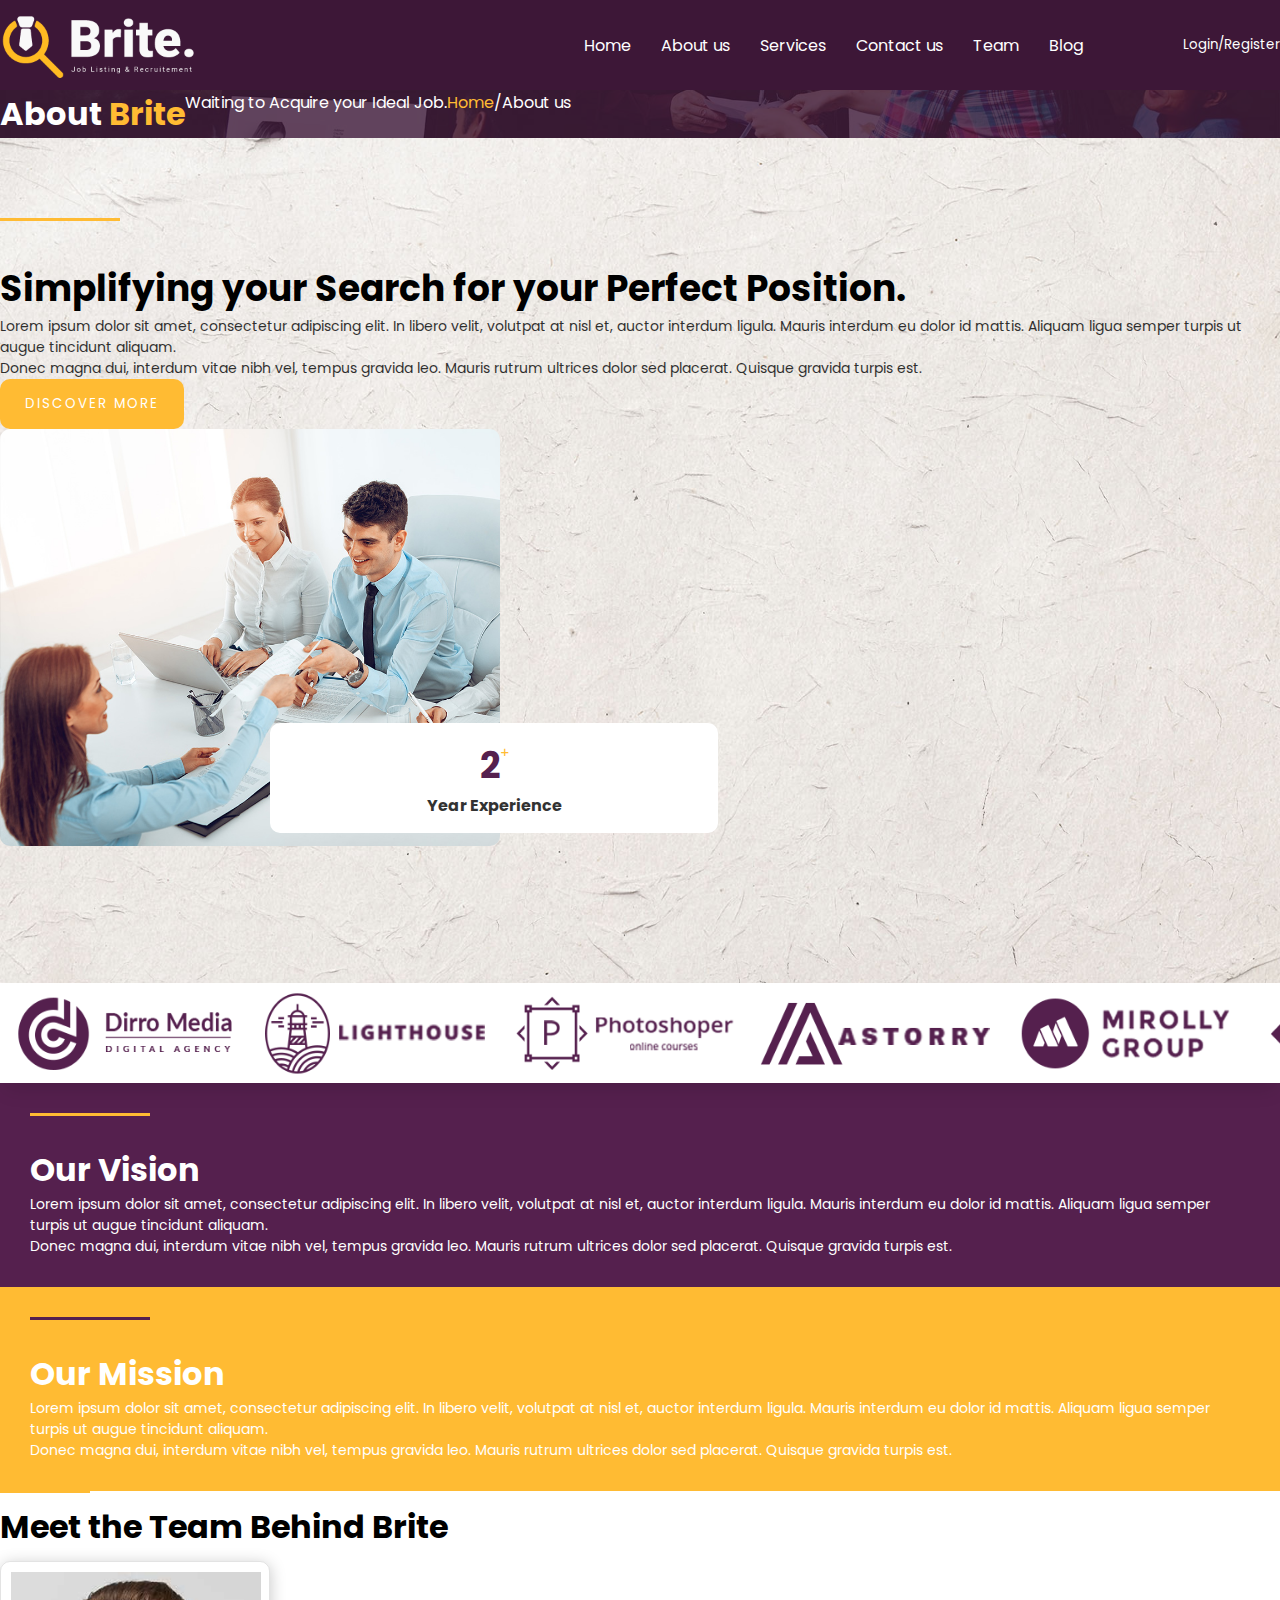
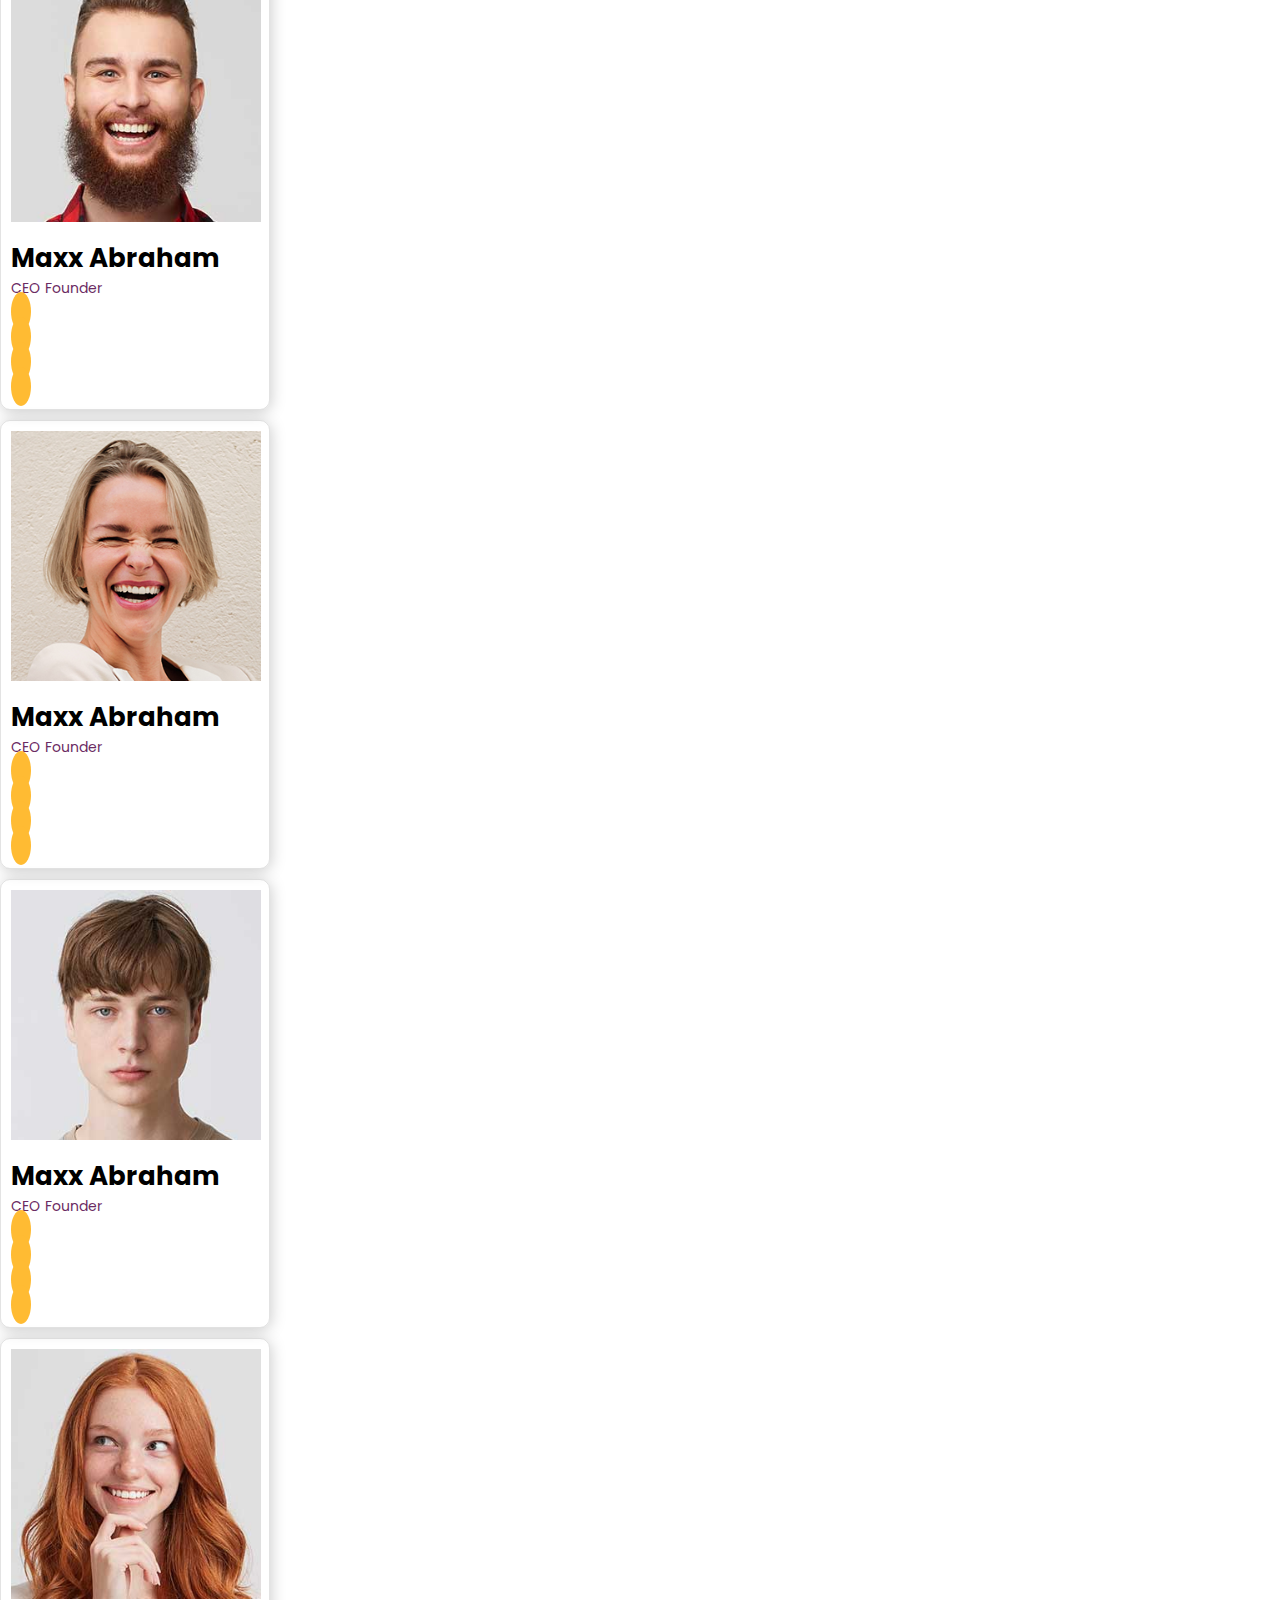
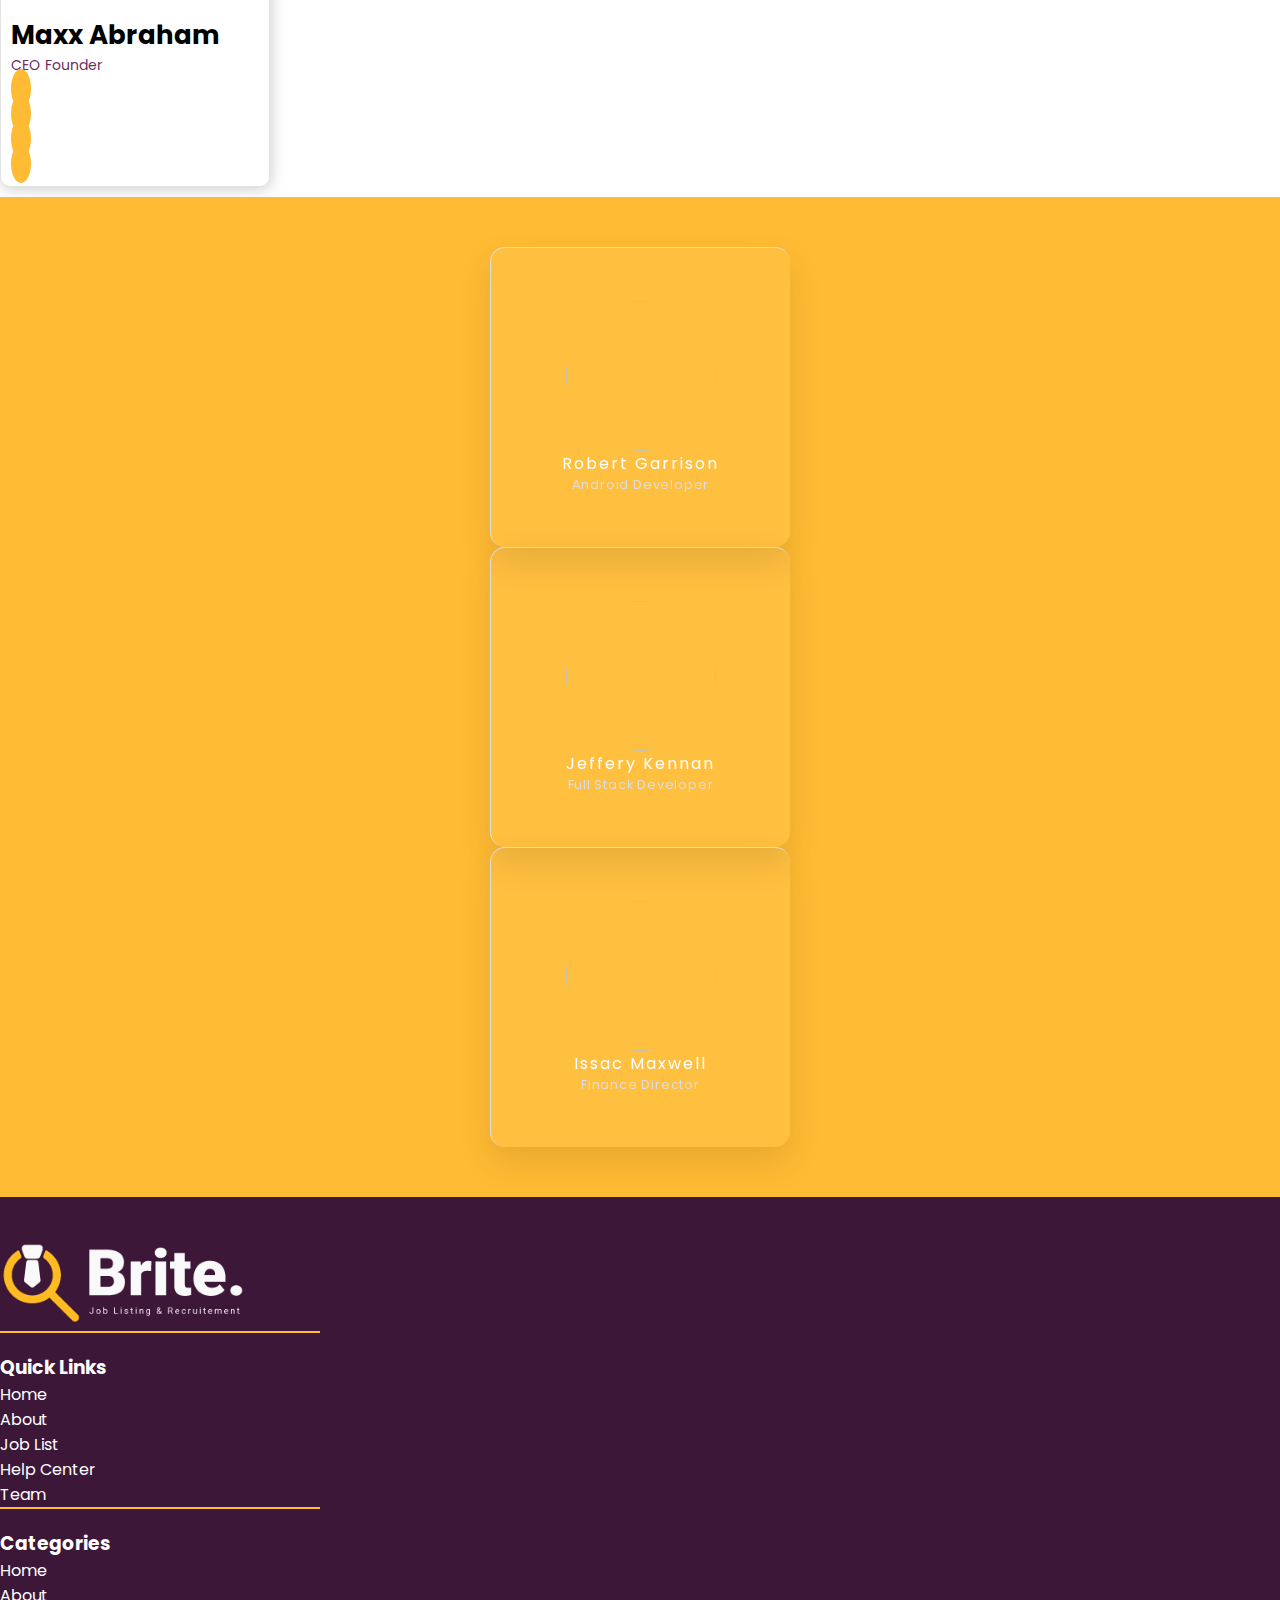
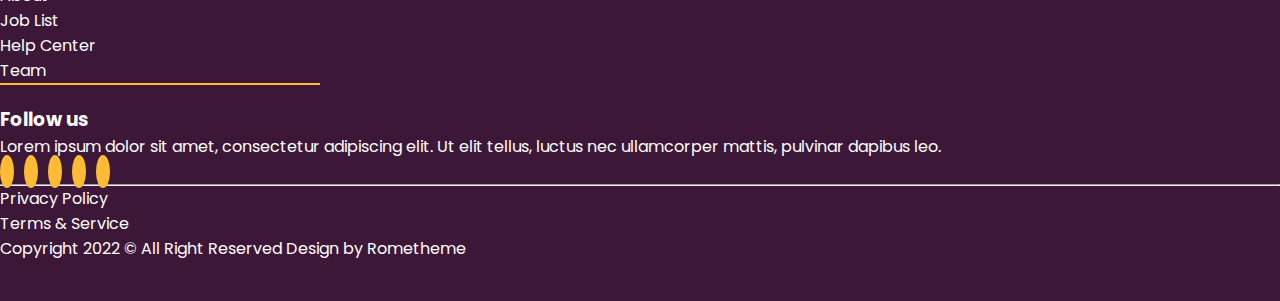
==== commit ce08efe9: "job api created" ====
--- a/about.html
+++ b/about.html
@@ -17,6 +17,10 @@
       href="https://fonts.googleapis.com/css2?family=Poppins:wght@400;600;700;900&display=swap"
       rel="stylesheet"
     />
+    <link
+    rel="stylesheet"
+    href="https://unicons.iconscout.com/release/v4.0.0/css/line.css"
+  />
     <link
       href="https://cdn.jsdelivr.net/npm/bootstrap@5.0.2/dist/css/bootstrap.min.css"
       rel="stylesheet"
@@ -41,15 +45,86 @@
               <li><a href="blog.html">Blog</a></li>
             </ul>
 
-            <a href="login.html" class="log"
-              >Login/Register <i class="fa-solid fa-right-to-bracket"></i
-            ></a>
+            <button class="log" id="form-open">
+              Login/Register <i class="fa-solid fa-right-to-bracket"></i>
+            </button>
           </nav>
           <i class="fa-solid fa-bars"></i>
         </div>
       </div>
       <div class="content p-5">
-        
+        <div class="form_container">
+          <i class="uil uil-times form_close"></i>
+          <!-- Login From -->
+          <div class="form login_form">
+            <form action="#" class="login">
+              <h2>Login</h2>
+              <div class="input_box">
+                <input
+                  type="email"
+                  class="login-email"
+                  placeholder="Enter your email"
+                />
+                <i class="uil uil-envelope-alt email"></i>
+                <div class="error"></div>
+              </div>
+              <div class="input_box">
+                <input
+                  type="password"
+                  class="login-password"
+                  placeholder="Enter your password"
+                />
+                <i class="uil uil-lock password"></i>
+                <div class="error"></div>
+              </div>
+              <div class="option_field">
+                <a href="#" class="forgot_pw">Forgot password?</a>
+              </div>
+              <button class="button" type="submit">Login Now</button>
+              <div class="login_signup">
+                Don't have an account? <a href="#" id="signup">Signup</a>
+              </div>
+            </form>
+          </div>
+          <!-- Signup From -->
+          <div class="form signup_form">
+            <form action="#" class="sign">
+              <h2>Signup</h2>
+              <div class="input_box">
+                <input
+                  type="text"
+                  class="username"
+                  placeholder="Enter your username"
+                />
+                <i class="uil uil-user user"></i>
+                <div class="error"></div>
+              </div>
+              <div class="input_box">
+                <input
+                  type="email"
+                  class="sign-email"
+                  placeholder="Enter your email"
+                />
+                <i class="uil uil-envelope-alt email"></i>
+                <div class="error"></div>
+              </div>
+
+              <div class="input_box">
+                <input
+                  type="password"
+                  class="sign-password"
+                  placeholder="Create password"
+                />
+                <i class="uil uil-lock password"></i>
+                <div class="error"></div>
+              </div>
+              <button class="button" type="submit">Signup Now</button>
+              <div class="login_signup">
+                Already have an account? <a href="#" id="login">Login</a>
+              </div>
+            </form>
+          </div>
+        </div>
         <div
           class="container flex-column align-items-center justify-content-center"
         >
--- a/assets/scss/main.css
+++ b/assets/scss/main.css
@@ -134,23 +134,6 @@
 header .content .form_container a:hover {
   text-decoration: underline;
 }
-header .content .form_container .checkbox {
-  display: flex;
-  -moz-column-gap: 8px;
-       column-gap: 8px;
-  white-space: nowrap;
-}
-header .content .form_container .checkbox input {
-  accent-color: #7d2ae8;
-}
-header .content .form_container .checkbox label {
-  font-size: 12px;
-  cursor: pointer;
-  -webkit-user-select: none;
-     -moz-user-select: none;
-          user-select: none;
-  color: #0b0217;
-}
 header .content .form_container .login_signup {
   font-size: 12px;
   text-align: center;
@@ -176,6 +159,17 @@
   width: 100%;
   height: 40px;
 }
+header .content .form_container .input_box.success input {
+  border-bottom: 1px solid green;
+}
+header .content .form_container .input_box.error input {
+  border-bottom: 1px solid red;
+}
+header .content .form_container .input_box .error {
+  color: red;
+  font-size: 12px;
+  margin-bottom: 10px;
+}
 header .content .form_container .input_box i {
   position: absolute;
   top: 50%;
@@ -185,11 +179,6 @@
 }
 header .content .form_container .input_box i.email, header .content .form_container .input_box i.password, header .content .form_container .input_box i.user {
   left: 0;
-}
-header .content .form_container .input_box i.pw_hide {
-  right: 0;
-  font-size: 18px;
-  cursor: pointer;
 }
 header .content .form_container .input_box input {
   height: 100%;
@@ -205,7 +194,7 @@
   border-color: #7d2ae8;
 }
 header .content .form_container .option_field {
-  margin-top: 14px;
+  margin-top: 20px;
   display: flex;
   align-items: center;
   justify-content: space-between;
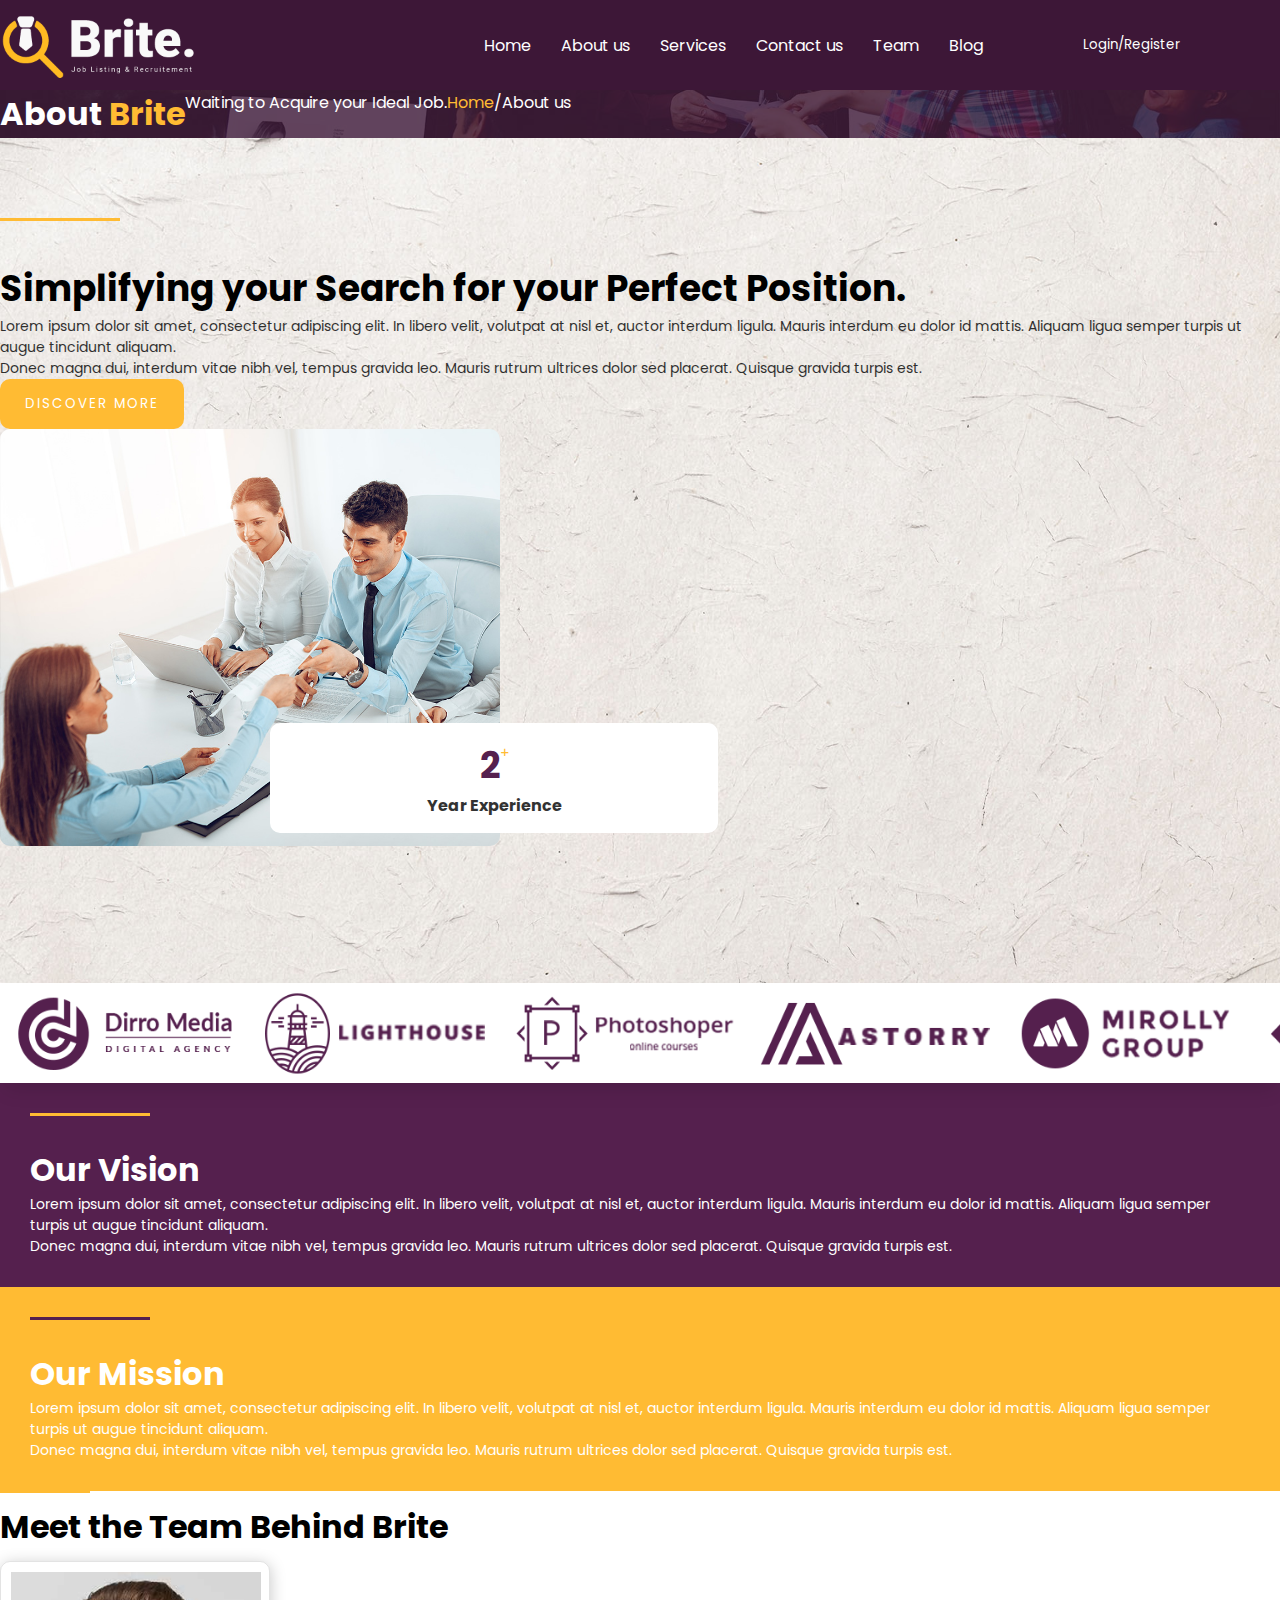
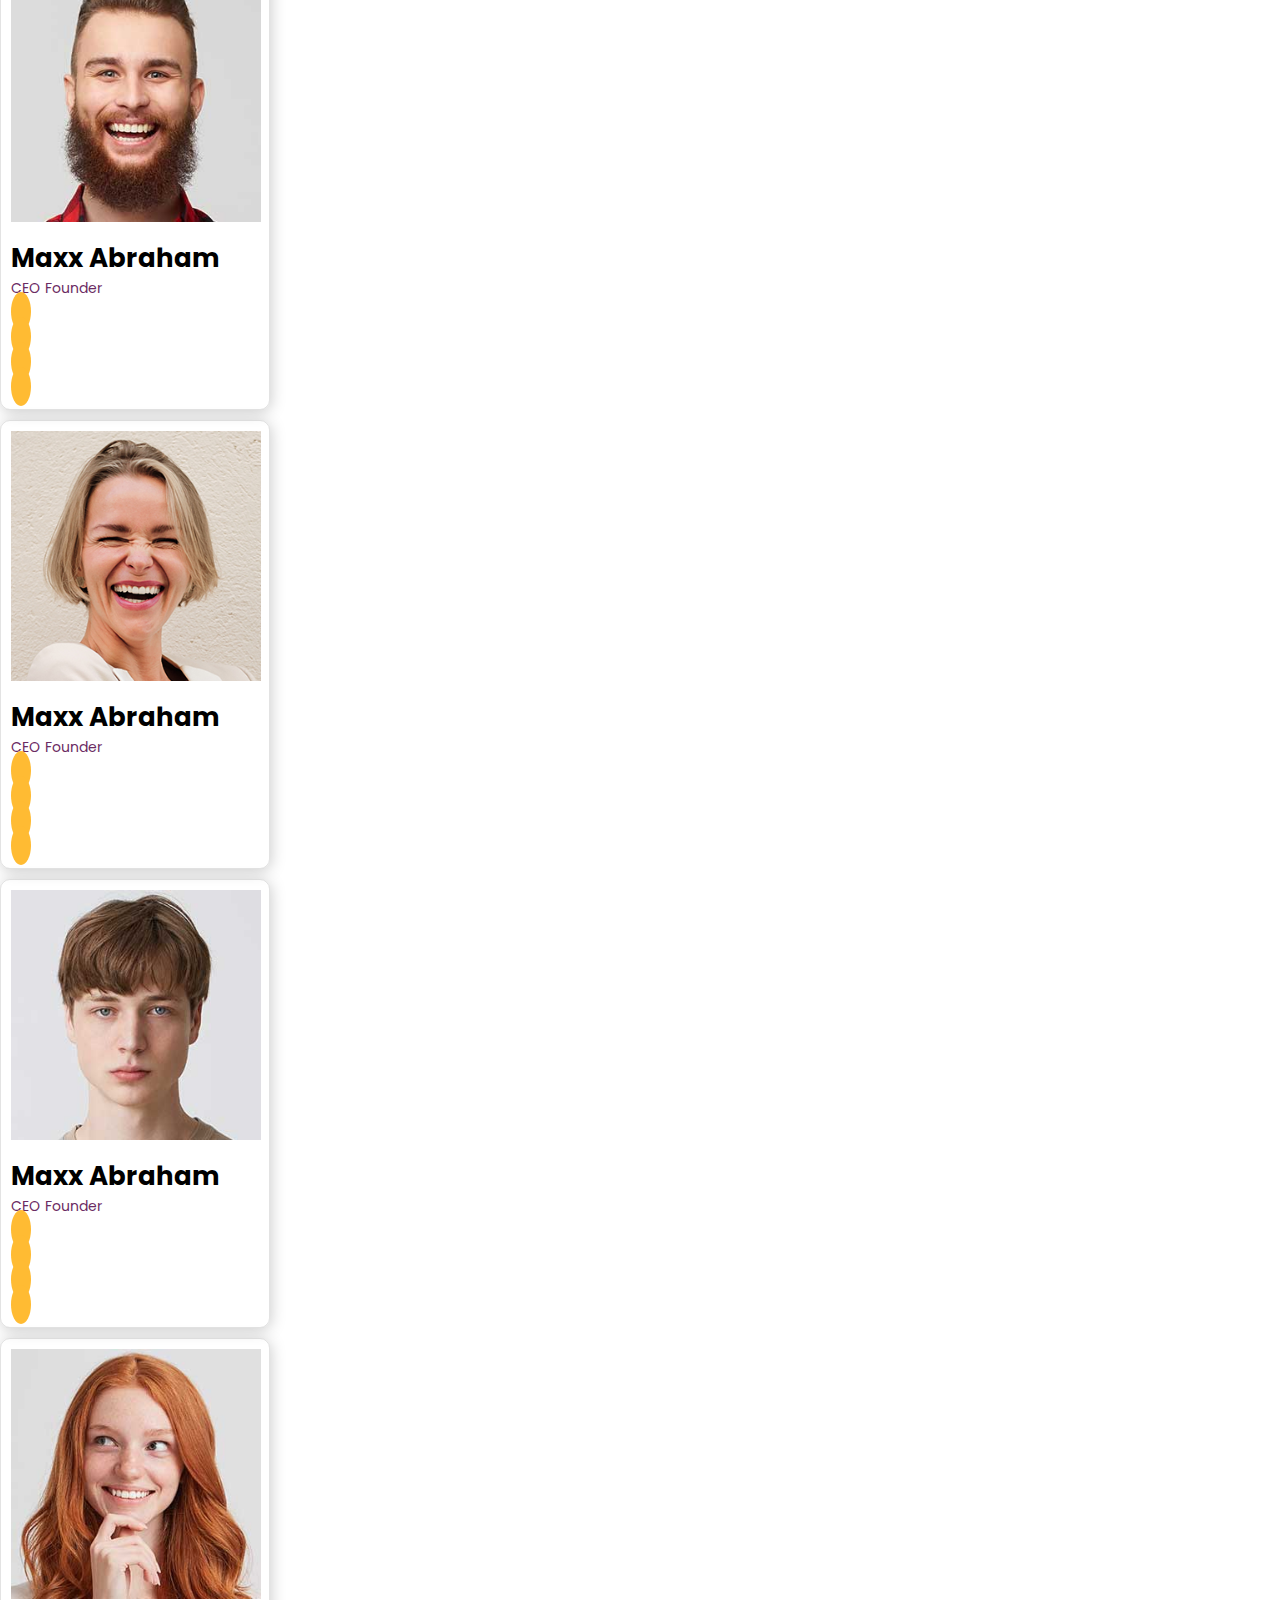
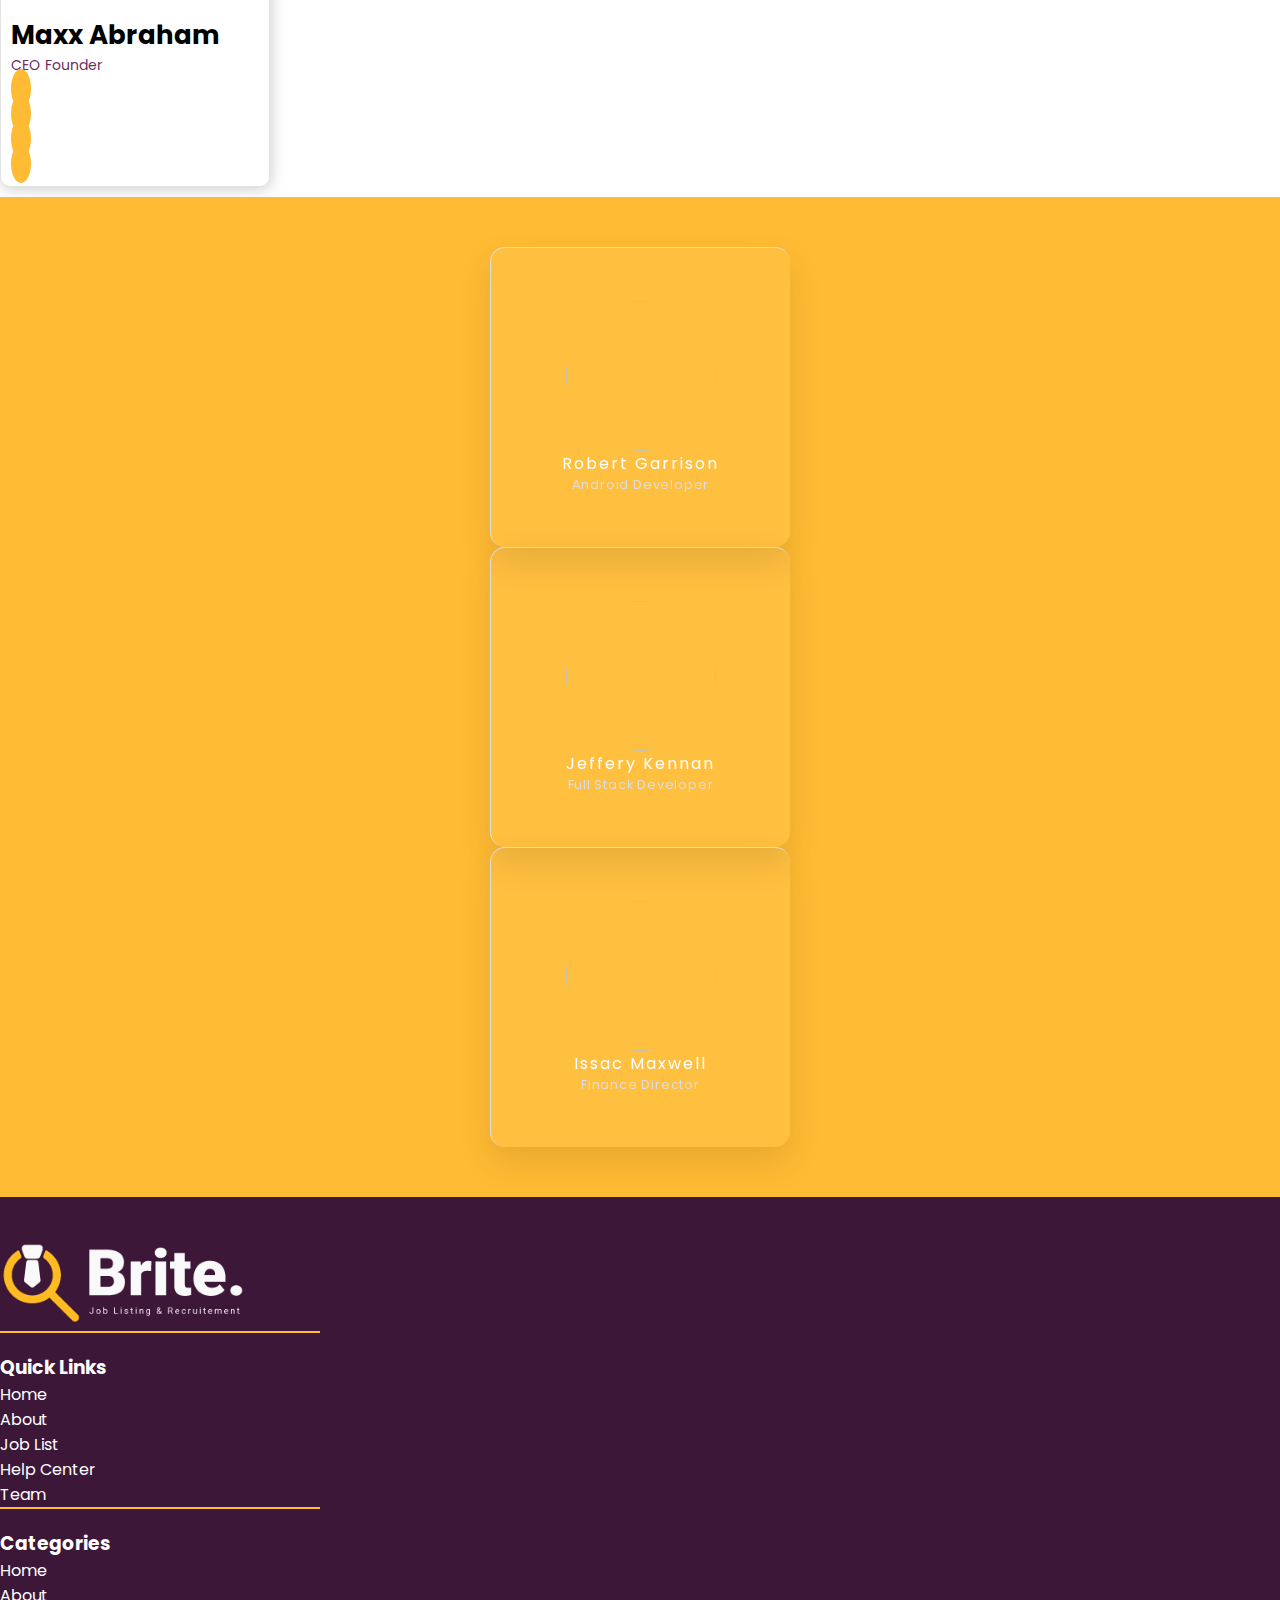
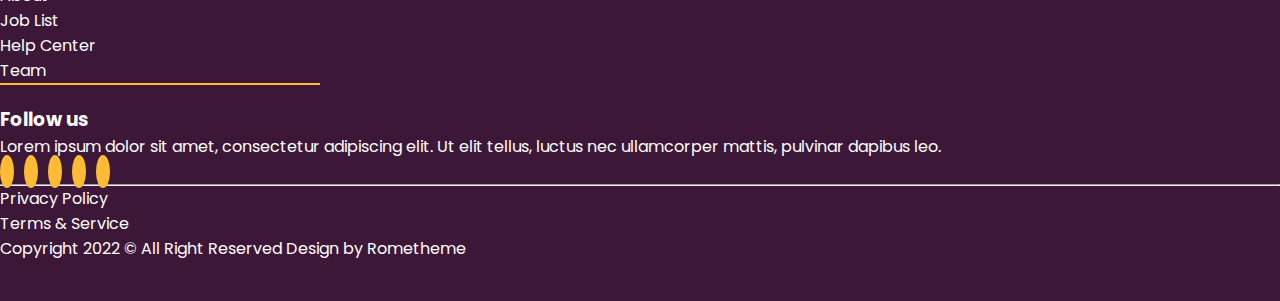
==== commit a724d0b0: "dark mode added all page" ====
--- a/about.html
+++ b/about.html
@@ -18,9 +18,9 @@
       rel="stylesheet"
     />
     <link
-    rel="stylesheet"
-    href="https://unicons.iconscout.com/release/v4.0.0/css/line.css"
-  />
+      rel="stylesheet"
+      href="https://unicons.iconscout.com/release/v4.0.0/css/line.css"
+    />
     <link
       href="https://cdn.jsdelivr.net/npm/bootstrap@5.0.2/dist/css/bootstrap.min.css"
       rel="stylesheet"
@@ -48,8 +48,15 @@
             <button class="log" id="form-open">
               Login/Register <i class="fa-solid fa-right-to-bracket"></i>
             </button>
+            <div class="mode">
+              <div class="mode-toggle">
+                <a href="#">
+                  <i class="uil uil-moon"></i>
+                </a>
+              </div>
+            </div>
           </nav>
-          <i class="fa-solid fa-bars"></i>
+          <i class="fa-solid fa-bars" id="menu"></i>
         </div>
       </div>
       <div class="content p-5">
--- a/assets/scss/main.css
+++ b/assets/scss/main.css
@@ -7,64 +7,100 @@
   font-family: "Poppins", sans-serif;
 }
 
-header {
+body.dark {
+  background-color: #0b0217;
+  color: #fff;
+}
+body.dark .num {
+  color: #fff;
+}
+body.dark .card {
+  background-color: #000;
+}
+body.dark .topic-text {
+  color: #fff;
+}
+body.dark .year-exp {
+  color: #000;
+}
+body.dark .interview-text {
+  color: #000;
+}
+body.dark h3 {
+  color: #fff;
+}
+body.dark .login_signup {
+  color: #000;
+}
+body.dark .information-section .col {
+  color: #000;
+}
+body header {
   background-image: url(/images/bg-image.jpg);
   background-position: center;
   background-repeat: no-repeat;
   background-size: cover;
 }
-header .header {
+body header .header {
   background-color: #3d1737;
   padding: 10px 0;
 }
-header .header .container {
+body header .header .container {
   display: flex;
   align-items: center;
   justify-content: space-between;
 }
-header .header .container .logo {
+body header .header .container .logo {
   width: 200px;
 }
 @media only screen and (max-width: 762px) {
-  header .header .container .logo {
+  body header .header .container .logo {
     width: 150px;
   }
 }
-header .header .container nav {
+body header .header .container nav {
   display: flex;
   align-items: center;
   justify-content: space-between;
   gap: 100px;
 }
-header .header .container nav .nav-list {
+body header .header .container nav .nav-list {
   display: flex;
   gap: 30px;
   margin: 0 !important;
   padding: 0 !important;
 }
-header .header .container nav .nav-list li a {
-  color: #fff;
-}
-header .header .container nav .nav-list li a:hover {
-  color: #ffbb33;
-}
-header .header .container nav .log {
+body header .header .container nav .nav-list li a {
+  color: #fff;
+}
+body header .header .container nav .nav-list li a:hover {
+  color: #ffbb33;
+}
+body header .header .container nav .log {
   color: white;
   border: none;
   background-color: #3d1737;
 }
-header .header .container nav .log:hover {
-  color: #ffbb33;
-}
-@media only screen and (max-width: 992px) {
-  header .header .container nav {
+body header .header .container nav .log:hover {
+  color: #ffbb33;
+}
+body header .header .container nav .mode a {
+  cursor: pointer;
+  font-size: 24px;
+  color: #fff;
+}
+body header .header .container nav .mode a:hover {
+  color: #ffbb33;
+}
+@media only screen and (max-width: 992px) {
+  body header .header .container nav {
     display: none;
   }
-  header .header .container nav.show {
+  body header .header .container nav.show {
     display: block;
     z-index: 99;
   }
-  header .header .container nav.show .nav-list {
+  body header .header .container nav.show .nav-list {
     text-align: start;
     width: 100%;
     background-color: #4e1f47;
@@ -75,36 +111,44 @@
   }
 }
 @media only screen and (max-width: 992px) and (max-width: 762px) {
-  header .header .container nav.show .nav-list {
+  body header .header .container nav.show .nav-list {
     top: 70px;
   }
 }
 @media only screen and (max-width: 992px) {
-  header .header .container nav.show .nav-list li {
+  body header .header .container nav.show .nav-list li {
     padding-left: 25px;
     padding-bottom: 10px;
   }
 }
-header .header .container .fa-bars {
+@media only screen and (max-width: 992px) {
+  body header .header .container nav.show .mode {
+    position: absolute;
+    top: 70px;
+    right: 20px;
+  }
+}
+body header .header .container #menu {
   display: none;
 }
 @media only screen and (max-width: 992px) {
-  header .header .container .fa-bars {
+  body header .header .container #menu {
     display: block;
     color: #fff;
     font-size: 36px;
-  }
-}
-header .content {
+    cursor: pointer;
+  }
+}
+body header .content {
   position: relative;
   background-color: rgba(61, 23, 55, 0.8078431373);
 }
-header .content.show .form_container {
+body header .content.show .form_container {
   opacity: 1;
   pointer-events: auto;
   transform: translate(-50%, -50%) scale(1);
 }
-header .content .form_container {
+body header .content .form_container {
   position: fixed;
   max-width: 320px;
   width: 100%;
@@ -120,31 +164,31 @@
   pointer-events: none;
   transition: all 0.4s ease-out;
 }
-header .content .form_container .button {
+body header .content .form_container .button {
   background: #7d2ae8;
   margin-top: 30px;
   width: 100%;
   padding: 10px 0;
   border-radius: 10px;
 }
-header .content .form_container a {
+body header .content .form_container a {
   color: #7d2ae8;
   font-size: 12px;
 }
-header .content .form_container a:hover {
+body header .content .form_container a:hover {
   text-decoration: underline;
 }
-header .content .form_container .login_signup {
+body header .content .form_container .login_signup {
   font-size: 12px;
   text-align: center;
   margin-top: 15px;
 }
-header .content .form_container h2 {
+body header .content .form_container h2 {
   font-size: 22px;
   color: #0b0217;
   text-align: center;
 }
-header .content .form_container .form_close {
+body header .content .form_container .form_close {
   position: absolute;
   top: 10px;
   right: 20px;
@@ -153,34 +197,34 @@
   opacity: 0.7;
   cursor: pointer;
 }
-header .content .form_container .input_box {
+body header .content .form_container .input_box {
   position: relative;
   margin-top: 30px;
   width: 100%;
   height: 40px;
 }
-header .content .form_container .input_box.success input {
+body header .content .form_container .input_box.success input {
   border-bottom: 1px solid green;
 }
-header .content .form_container .input_box.error input {
+body header .content .form_container .input_box.error input {
   border-bottom: 1px solid red;
 }
-header .content .form_container .input_box .error {
+body header .content .form_container .input_box .error {
   color: red;
   font-size: 12px;
   margin-bottom: 10px;
 }
-header .content .form_container .input_box i {
+body header .content .form_container .input_box i {
   position: absolute;
   top: 50%;
   transform: translateY(-50%);
   font-size: 20px;
   color: #707070;
 }
-header .content .form_container .input_box i.email, header .content .form_container .input_box i.password, header .content .form_container .input_box i.user {
+body header .content .form_container .input_box i.email, body header .content .form_container .input_box i.password, body header .content .form_container .input_box i.user {
   left: 0;
 }
-header .content .form_container .input_box input {
+body header .content .form_container .input_box input {
   height: 100%;
   width: 100%;
   border: none;
@@ -190,69 +234,69 @@
   transition: all 0.2s ease;
   border-bottom: 1.5px solid #aaaaaa;
 }
-header .content .form_container .input_box input:focus {
+body header .content .form_container .input_box input:focus {
   border-color: #7d2ae8;
 }
-header .content .form_container .option_field {
+body header .content .form_container .option_field {
   margin-top: 20px;
   display: flex;
   align-items: center;
   justify-content: space-between;
 }
-header .content .form_container .signup_form {
+body header .content .form_container .signup_form {
   display: none;
 }
-header .content .form_container.active .signup_form {
+body header .content .form_container.active .signup_form {
   display: block;
 }
-header .content .form_container.active .login_form {
+body header .content .form_container.active .login_form {
   display: none;
 }
-header .content .container {
+body header .content .container {
   display: flex;
 }
 @media only screen and (max-width: 992px) {
-  header .content .container {
+  body header .content .container {
     flex-direction: column;
   }
 }
-header .content .container .text {
+body header .content .container .text {
   padding: 100px 0;
   width: 50%;
 }
 @media only screen and (max-width: 992px) {
-  header .content .container .text {
+  body header .content .container .text {
     width: 100%;
   }
 }
-header .content .container .text h1 {
+body header .content .container .text h1 {
   font-weight: bolder;
   font-size: 60px;
   color: #fff;
 }
 @media only screen and (max-width: 762px) {
-  header .content .container .text h1 {
+  body header .content .container .text h1 {
     font-size: 36px;
   }
 }
-header .content .container .text h1::before {
+body header .content .container .text h1::before {
   display: block;
   content: "";
   background-color: #ffbb33;
   width: 80px;
   height: 2px;
 }
-header .content .container .text h1 span {
-  color: #ffbb33;
-}
-header .content .container .text p {
+body header .content .container .text h1 span {
+  color: #ffbb33;
+}
+body header .content .container .text p {
   padding: 0 !important;
   margin: 0 !important;
   color: #fff;
   font-size: 20px;
   letter-spacing: 3px;
 }
-header .content .container .text .my-4 .browse-job {
+body header .content .container .text .my-4 .browse-job {
   color: #fff;
   letter-spacing: 1.3px;
   font-size: 18px;
@@ -264,21 +308,21 @@
   transform: scale(1);
   border: none;
 }
-header .content .container .text .my-4 .browse-job:hover {
+body header .content .container .text .my-4 .browse-job:hover {
   transform: scale(0.9);
   background-color: #db9d32;
 }
-header .content .container .text .links p {
+body header .content .container .text .links p {
   font-size: 14px;
 }
-header .content .container .text .links .icons {
+body header .content .container .text .links .icons {
   display: flex;
   margin: 0 !important;
   padding: 0 !important;
   gap: 7px;
   margin-top: 10px !important;
 }
-header .content .container .text .links .icons a {
+body header .content .container .text .links .icons a {
   font-size: 14px;
   color: #fff;
   border: 1px solid transparent;
@@ -286,11 +330,11 @@
   background-color: #ffbb33;
   border-radius: 50%;
 }
-header .content .container .text .links .icons a:hover {
+body header .content .container .text .links .icons a:hover {
   background-color: #3d1737;
   color: #ffbb33;
 }
-header .content .container .image {
+body header .content .container .image {
   background-image: url(/images/Circle-BG-3.png);
   background-position: center;
   background-repeat: no-repeat;
@@ -299,20 +343,20 @@
   position: relative;
 }
 @media only screen and (max-width: 992px) {
-  header .content .container .image {
+  body header .content .container .image {
     display: none;
   }
 }
-header .content .container .image img {
+body header .content .container .image img {
   width: 420px;
   position: relative;
   top: 0;
   left: 70px;
 }
-header .content .container .image .pics {
+body header .content .container .image .pics {
   border-radius: 50%;
 }
-header .content .container .image .pics.guy {
+body header .content .container .image .pics.guy {
   position: absolute;
   top: 420px;
   left: 480px;
@@ -320,7 +364,7 @@
   height: 60px;
   border: 3px solid #ffbb33;
 }
-header .content .container .image .pics.man {
+body header .content .container .image .pics.man {
   position: absolute;
   top: 200px;
   left: 100px;
@@ -328,7 +372,7 @@
   height: 50px;
   border: 3px solid #ffbb33;
 }
-header .content .container .image .pics.redhead {
+body header .content .container .image .pics.redhead {
   width: 70px;
   height: 70px;
   border: 3px solid #4e1f47;
@@ -336,7 +380,7 @@
   left: 0;
   top: 470px;
 }
-header .content .container .image .pics.woman {
+body header .content .container .image .pics.woman {
   width: 80px;
   height: 80px;
   border: 3px solid #fff;
@@ -888,7 +932,11 @@
   transform: rotateY(360deg);
 }
 @media (max-width: 991.5px) {
-  .comments .container .col-lg-4 {
+  .comments .container .row {
+    margin-right: 0 !important;
+    margin-left: 0 !important;
+  }
+  .comments .container .row .col-lg-4 {
     margin-top: 40px;
     margin-bottom: 20px;
   }
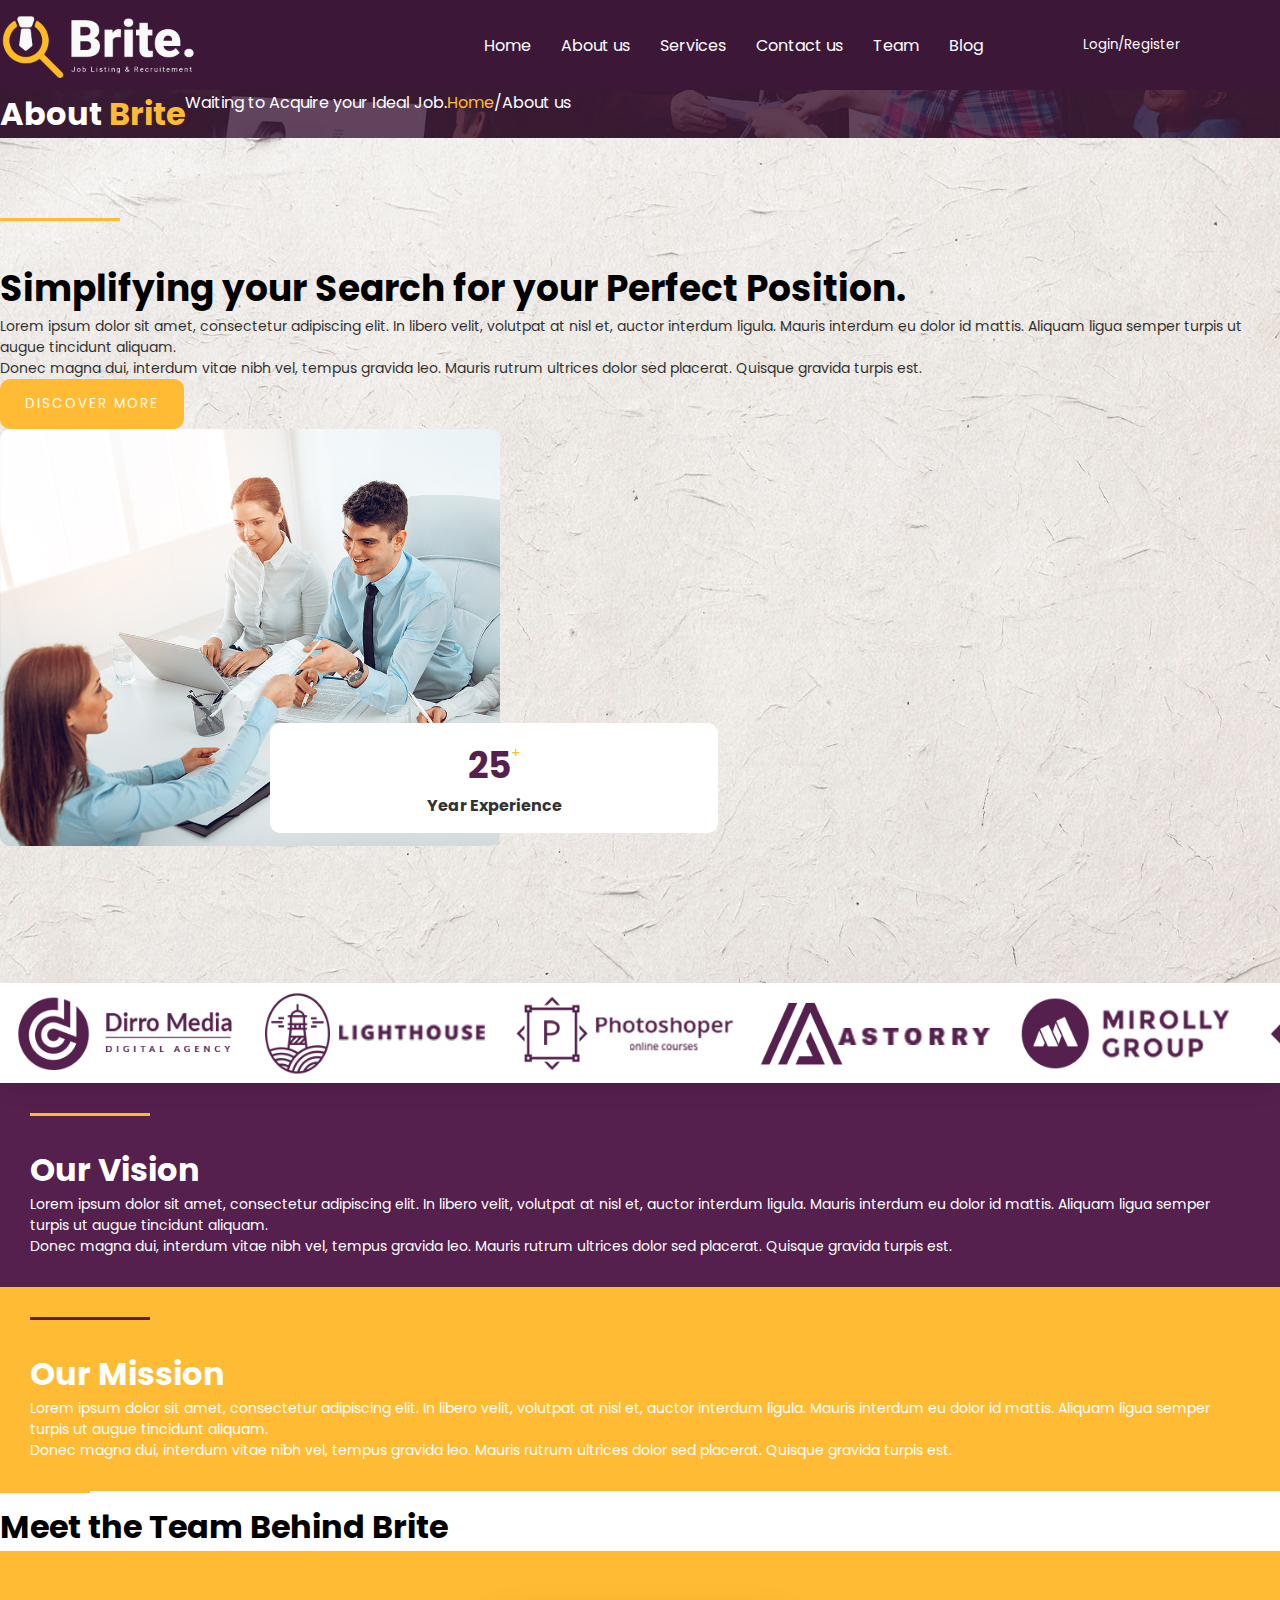
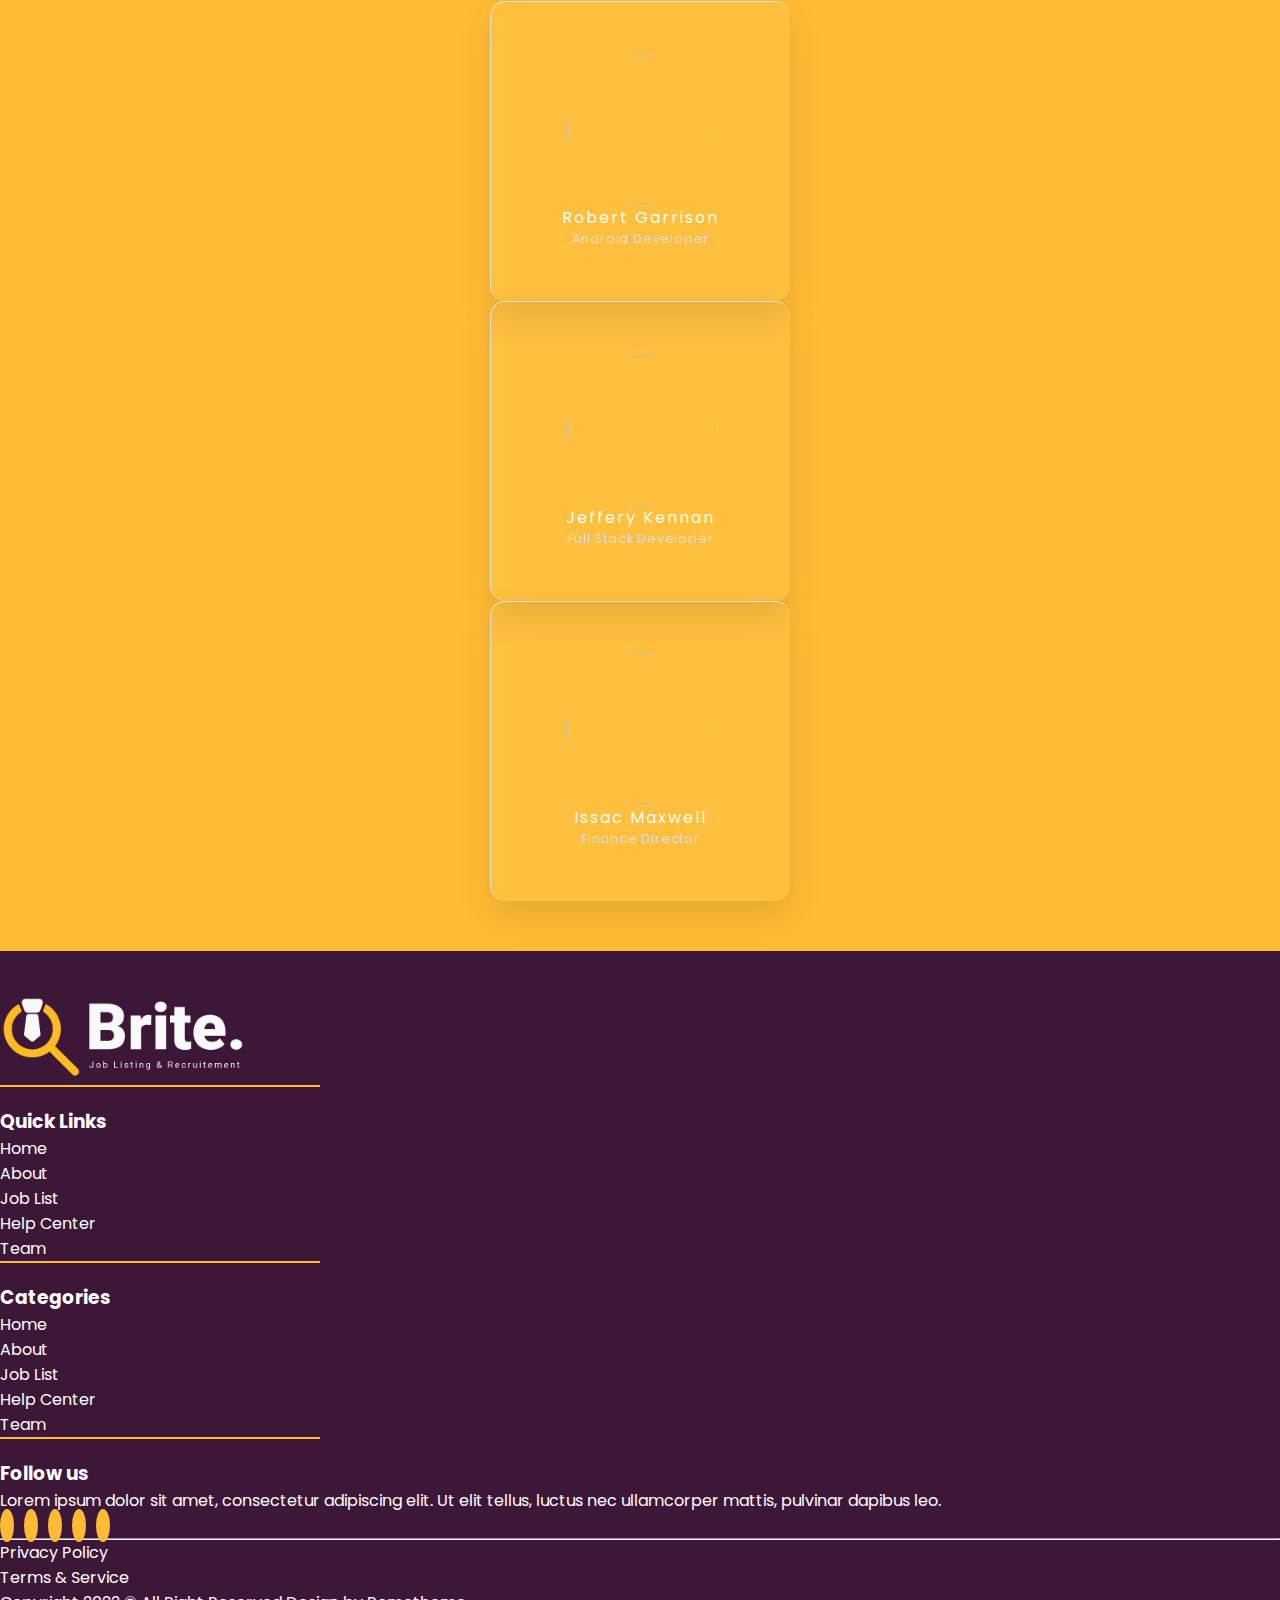
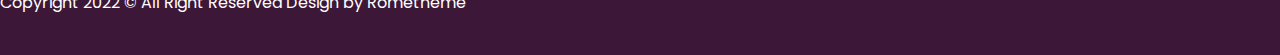
==== commit 0e0b7ce4: "team page added admin" ====
--- a/about.html
+++ b/about.html
@@ -147,14 +147,16 @@
       <div class="container">
         <div class="row">
           <div class="col col-6">
-            <h2>Simplifying your Search for your Perfect Position.</h2>
-            <p>
+            <h2 class="interview-text">
+              Simplifying your Search for your Perfect Position.
+            </h2>
+            <p class="interview-text">
               Lorem ipsum dolor sit amet, consectetur adipiscing elit. In libero
               velit, volutpat at nisl et, auctor interdum ligula. Mauris
               interdum eu dolor id mattis. Aliquam ligua semper turpis ut augue
               tincidunt aliquam.
             </p>
-            <p>
+            <p class="interview-text">
               Donec magna dui, interdum vitae nibh vel, tempus gravida leo.
               Mauris rutrum ultrices dolor sed placerat. Quisque gravida turpis
               est.
@@ -290,8 +292,8 @@
     <section class="meet-team py-5">
       <div class="container">
         <h1 class="py-3">Meet the Team Behind Brite</h1>
-        <div class="row">
-          <div class="col col-3 text-center">
+        <div class="row team">
+          <!-- <div class="col col-3 text-center">
             <img src="./images/attractive-young-bearded-guy.jpg" alt="" />
             <h2>Maxx Abraham</h2>
             <p>CEO Founder</p>
@@ -309,64 +311,7 @@
                 <a href=""><i class="fa-brands fa-windows"></i></a>
               </li>
             </ul>
-          </div>
-          <div class="col col-3 text-center">
-            <img src="./images/stylish-woman.jpg" alt="" />
-            <h2>Maxx Abraham</h2>
-            <p>CEO Founder</p>
-            <ul class="d-flex gap-2 align-items-center justify-content-center">
-              <li>
-                <a href=""><i class="fa-brands fa-google"></i></a>
-              </li>
-              <li>
-                <a href=""><i class="fa-brands fa-behance"></i></a>
-              </li>
-              <li>
-                <a href=""><i class="fa-brands fa-instagram"></i></a>
-              </li>
-              <li>
-                <a href=""><i class="fa-brands fa-windows"></i></a>
-              </li>
-            </ul>
-          </div>
-          <div class="col col-3 text-center">
-            <img src="./images/young-man.jpg" alt="" />
-            <h2>Maxx Abraham</h2>
-            <p>CEO Founder</p>
-            <ul class="d-flex gap-2 align-items-center justify-content-center">
-              <li>
-                <a href=""><i class="fa-brands fa-google"></i></a>
-              </li>
-              <li>
-                <a href=""><i class="fa-brands fa-behance"></i></a>
-              </li>
-              <li>
-                <a href=""><i class="fa-brands fa-instagram"></i></a>
-              </li>
-              <li>
-                <a href=""><i class="fa-brands fa-windows"></i></a>
-              </li>
-            </ul>
-          </div>
-          <div class="col col-3 text-center">
-            <img src="./images/redhead-young-woman.jpg" alt="" />
-            <h2>Maxx Abraham</h2>
-            <p>CEO Founder</p>
-            <ul class="d-flex gap-2 align-items-center justify-content-center">
-              <li>
-                <a href=""><i class="fa-brands fa-google"></i></a>
-              </li>
-              <li>
-                <a href=""><i class="fa-brands fa-behance"></i></a>
-              </li>
-              <li>
-                <a href=""><i class="fa-brands fa-instagram"></i></a>
-              </li>
-              <li>
-                <a href=""><i class="fa-brands fa-windows"></i></a>
-              </li>
-            </ul>
-          </div>
+          </div> -->
         </div>
       </div>
     </section>
@@ -528,6 +473,24 @@
         </div>
       </div>
     </footer>
-    <script src="./assets/js/script.js"></script>
+    <script
+      src="https://cdn.jsdelivr.net/npm/bootstrap@5.0.2/dist/js/bootstrap.bundle.min.js"
+      integrity="sha384-MrcW6ZMFYlzcLA8Nl+NtUVF0sA7MsXsP1UyJoMp4YLEuNSfAP+JcXn/tWtIaxVXM"
+      crossorigin="anonymous"
+    ></script>
+    <script
+      src="https://cdnjs.cloudflare.com/ajax/libs/jquery/3.7.0/jquery.min.js"
+      integrity="sha512-3gJwYpMe3QewGELv8k/BX9vcqhryRdzRMxVfq6ngyWXwo03GFEzjsUm8Q7RZcHPHksttq7/GFoxjCVUjkjvPdw=="
+      crossorigin="anonymous"
+      referrerpolicy="no-referrer"
+    ></script>
+    <script
+      src="https://cdnjs.cloudflare.com/ajax/libs/axios/1.4.0/axios.min.js"
+      integrity="sha512-uMtXmF28A2Ab/JJO2t/vYhlaa/3ahUOgj1Zf27M5rOo8/+fcTUVH0/E0ll68njmjrLqOBjXM3V9NiPFL5ywWPQ=="
+      crossorigin="anonymous"
+      referrerpolicy="no-referrer"
+    ></script>
+    <!-- <script src="./assets/js/script.js"></script> -->
+    <script src="./assets/js/team.js"></script>
   </body>
 </html>
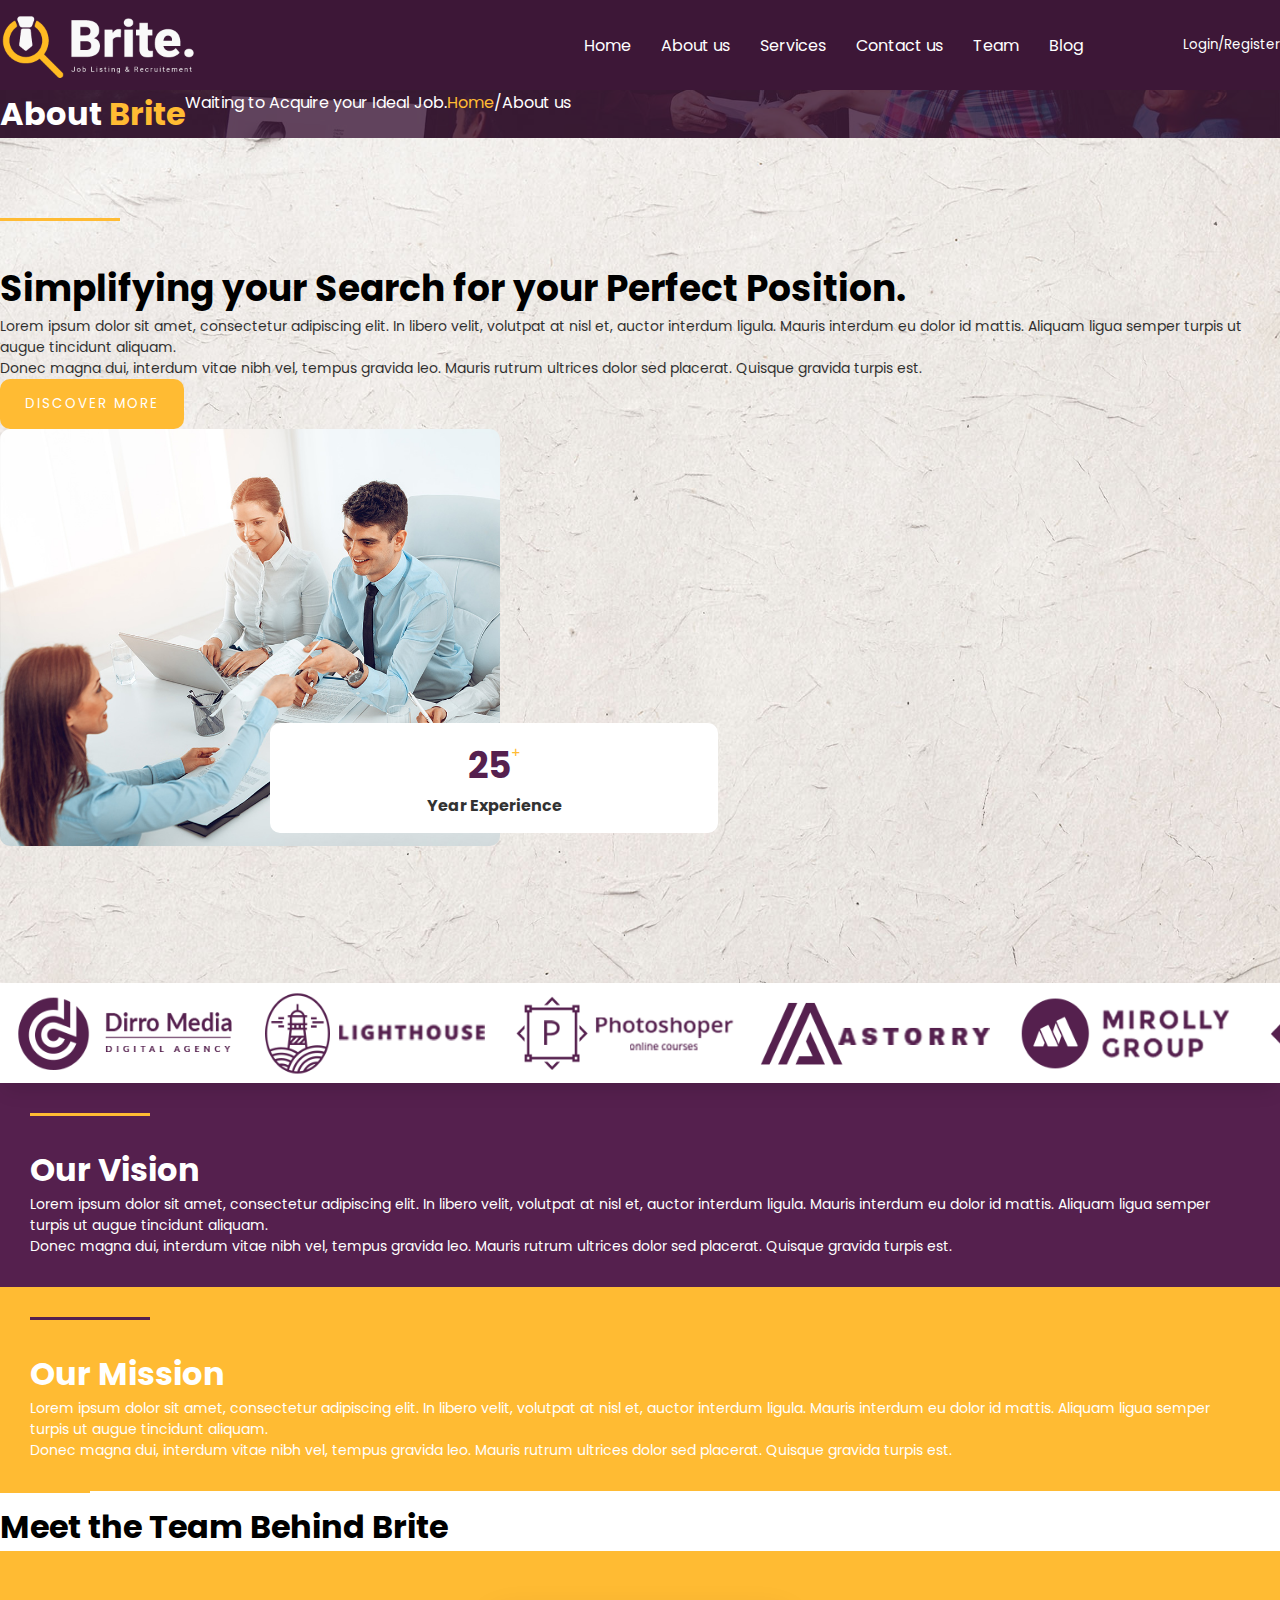
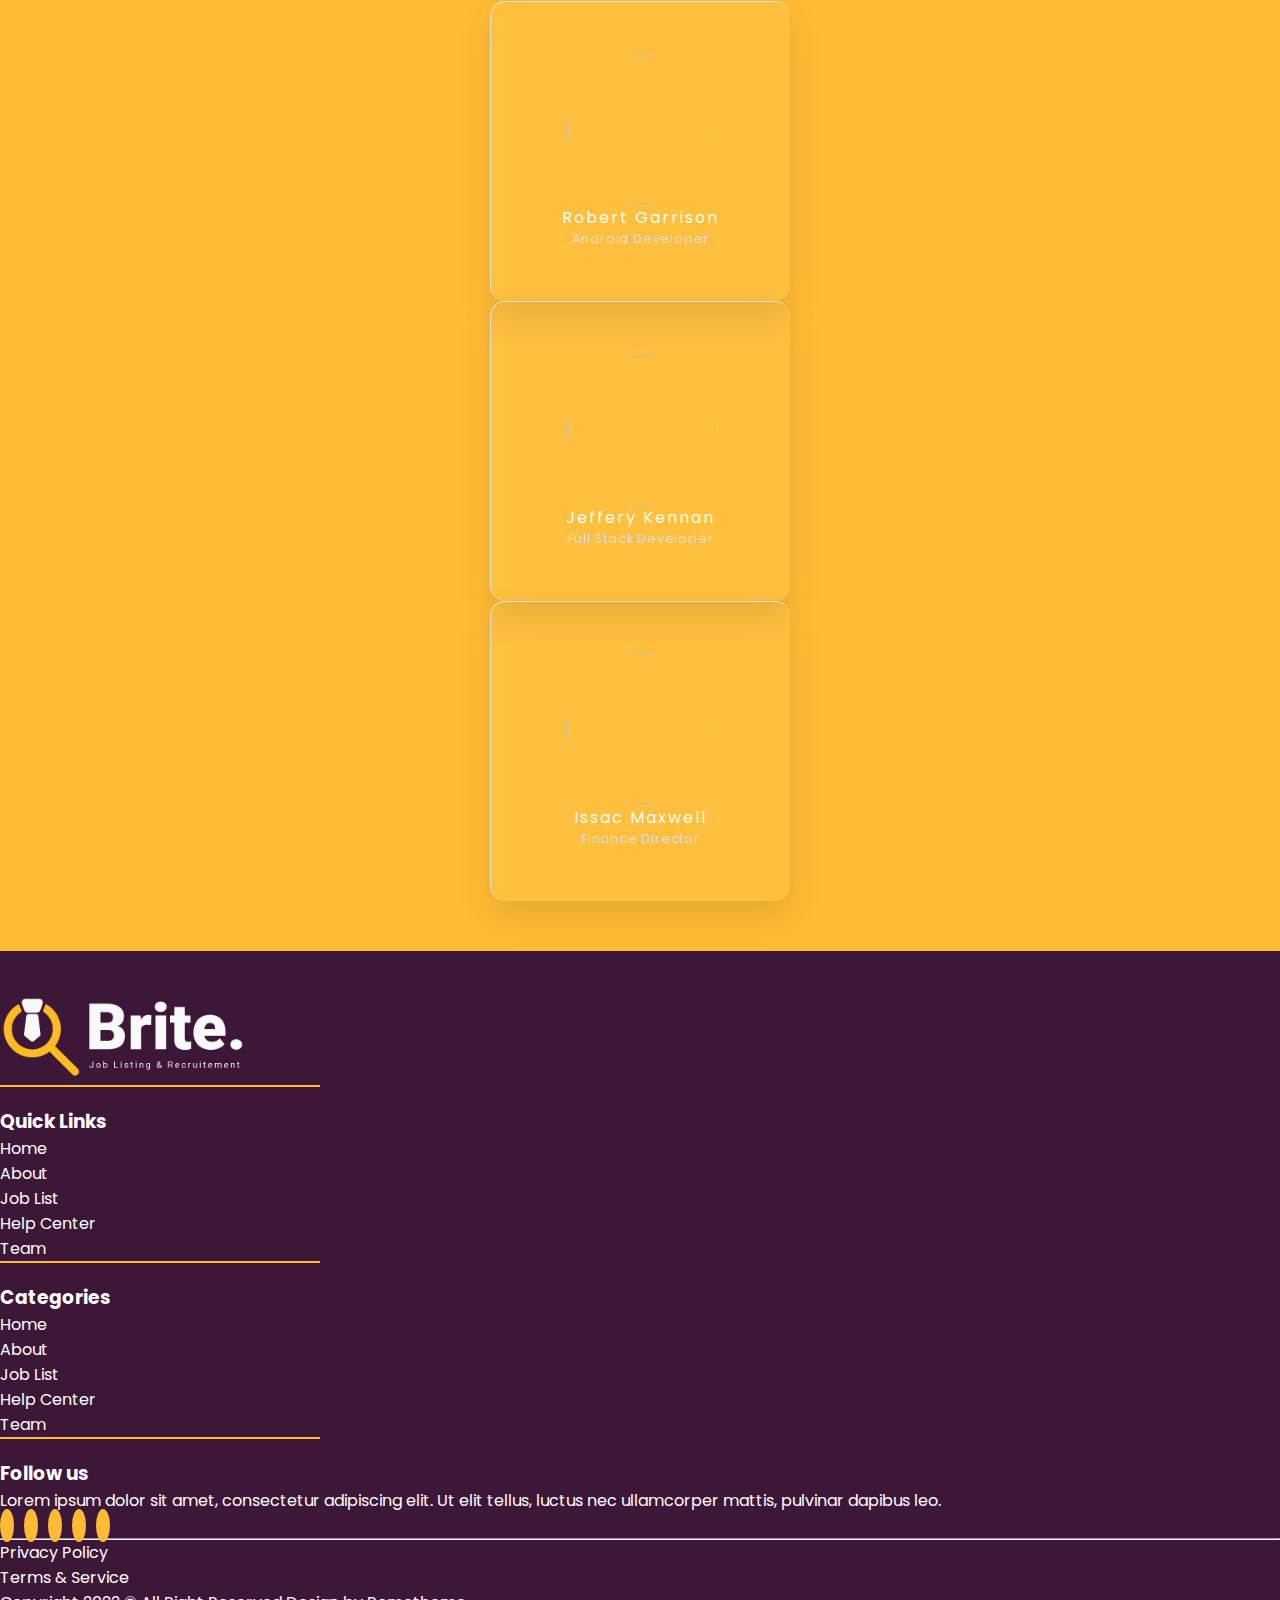
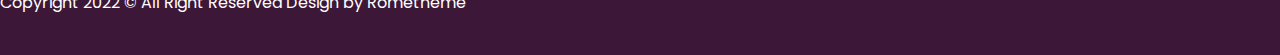
==== commit eea285a1: "detail page created" ====
--- a/about.html
+++ b/about.html
@@ -48,13 +48,7 @@
             <button class="log" id="form-open">
               Login/Register <i class="fa-solid fa-right-to-bracket"></i>
             </button>
-            <div class="mode">
-              <div class="mode-toggle">
-                <a href="#">
-                  <i class="uil uil-moon"></i>
-                </a>
-              </div>
-            </div>
+           
           </nav>
           <i class="fa-solid fa-bars" id="menu"></i>
         </div>
@@ -490,7 +484,7 @@
       crossorigin="anonymous"
       referrerpolicy="no-referrer"
     ></script>
-    <!-- <script src="./assets/js/script.js"></script> -->
+    <script src="./assets/js/common.js"></script>
     <script src="./assets/js/team.js"></script>
   </body>
 </html>
--- a/assets/scss/main.css
+++ b/assets/scss/main.css
@@ -7,34 +7,6 @@
   font-family: "Poppins", sans-serif;
 }
 
-body.dark {
-  background-color: #0b0217;
-  color: #fff;
-}
-body.dark .num {
-  color: #fff;
-}
-body.dark .card {
-  background-color: #000;
-}
-body.dark .topic-text {
-  color: #fff;
-}
-body.dark .year-exp {
-  color: #000;
-}
-body.dark .interview-text {
-  color: #000;
-}
-body.dark h3 {
-  color: #fff;
-}
-body.dark .login_signup {
-  color: #000;
-}
-body.dark .information-section .col {
-  color: #000;
-}
 body header {
   background-image: url(/images/bg-image.jpg);
   background-position: center;
@@ -82,14 +54,6 @@
   background-color: #3d1737;
 }
 body header .header .container nav .log:hover {
-  color: #ffbb33;
-}
-body header .header .container nav .mode a {
-  cursor: pointer;
-  font-size: 24px;
-  color: #fff;
-}
-body header .header .container nav .mode a:hover {
   color: #ffbb33;
 }
 @media only screen and (max-width: 992px) {
@@ -119,13 +83,6 @@
   body header .header .container nav.show .nav-list li {
     padding-left: 25px;
     padding-bottom: 10px;
-  }
-}
-@media only screen and (max-width: 992px) {
-  body header .header .container nav.show .mode {
-    position: absolute;
-    top: 70px;
-    right: 20px;
   }
 }
 body header .header .container #menu {
@@ -424,7 +381,7 @@
   left: 70px;
   border-radius: 10px;
   width: 550px;
-  height: 350px;
+  height: 293px;
   padding: 0 !important;
   background-image: url(/images/shot-of-a-group-of-businesspeople-using-a-laptop-w-YUBSH4F.jpg);
   background-position: center;
@@ -1262,6 +1219,61 @@
   transform: scale(0.9);
 }
 
+.job-detail .col-4 {
+  margin-top: 40px;
+  padding: 0 !important;
+}
+.job-detail .col-4 .card {
+  padding: 20px;
+  box-shadow: 1px 2px 20px rgba(0, 0, 0, 0.1215686275);
+}
+.job-detail .col-4 .card .company-img {
+  width: 80px;
+}
+.job-detail .col-4 input:hover {
+  border-color: #ffbb33;
+}
+.job-detail .col-4 textarea {
+  border-color: rgba(128, 128, 128, 0.329);
+  border-radius: 6px;
+}
+.job-detail .col-4 textarea:hover {
+  border-color: #ffbb33;
+}
+.job-detail .col-4 textarea::-moz-placeholder {
+  padding: 10px;
+}
+.job-detail .col-4 textarea::placeholder {
+  padding: 10px;
+}
+.job-detail .col-8 {
+  margin-top: 40px;
+  padding: 20px;
+}
+.job-detail .col-8 h1 {
+  font-weight: bolder;
+}
+.job-detail .col-8 img {
+  width: 100%;
+  border-radius: 10px;
+}
+.job-detail .col-8 .text {
+  font-size: 14px;
+  opacity: 0.8;
+}
+.job-detail .col-8 ul {
+  margin: 0 !important;
+  padding: 0 !important;
+}
+.job-detail .col-8 ul li .fa-arrow-right {
+  color: #ffbb33;
+}
+.job-detail .col-8 ul li span {
+  font-size: 14px;
+  opacity: 0.8;
+  margin-left: 8px;
+}
+
 footer {
   background-color: #3d1737;
   padding: 40px 0;
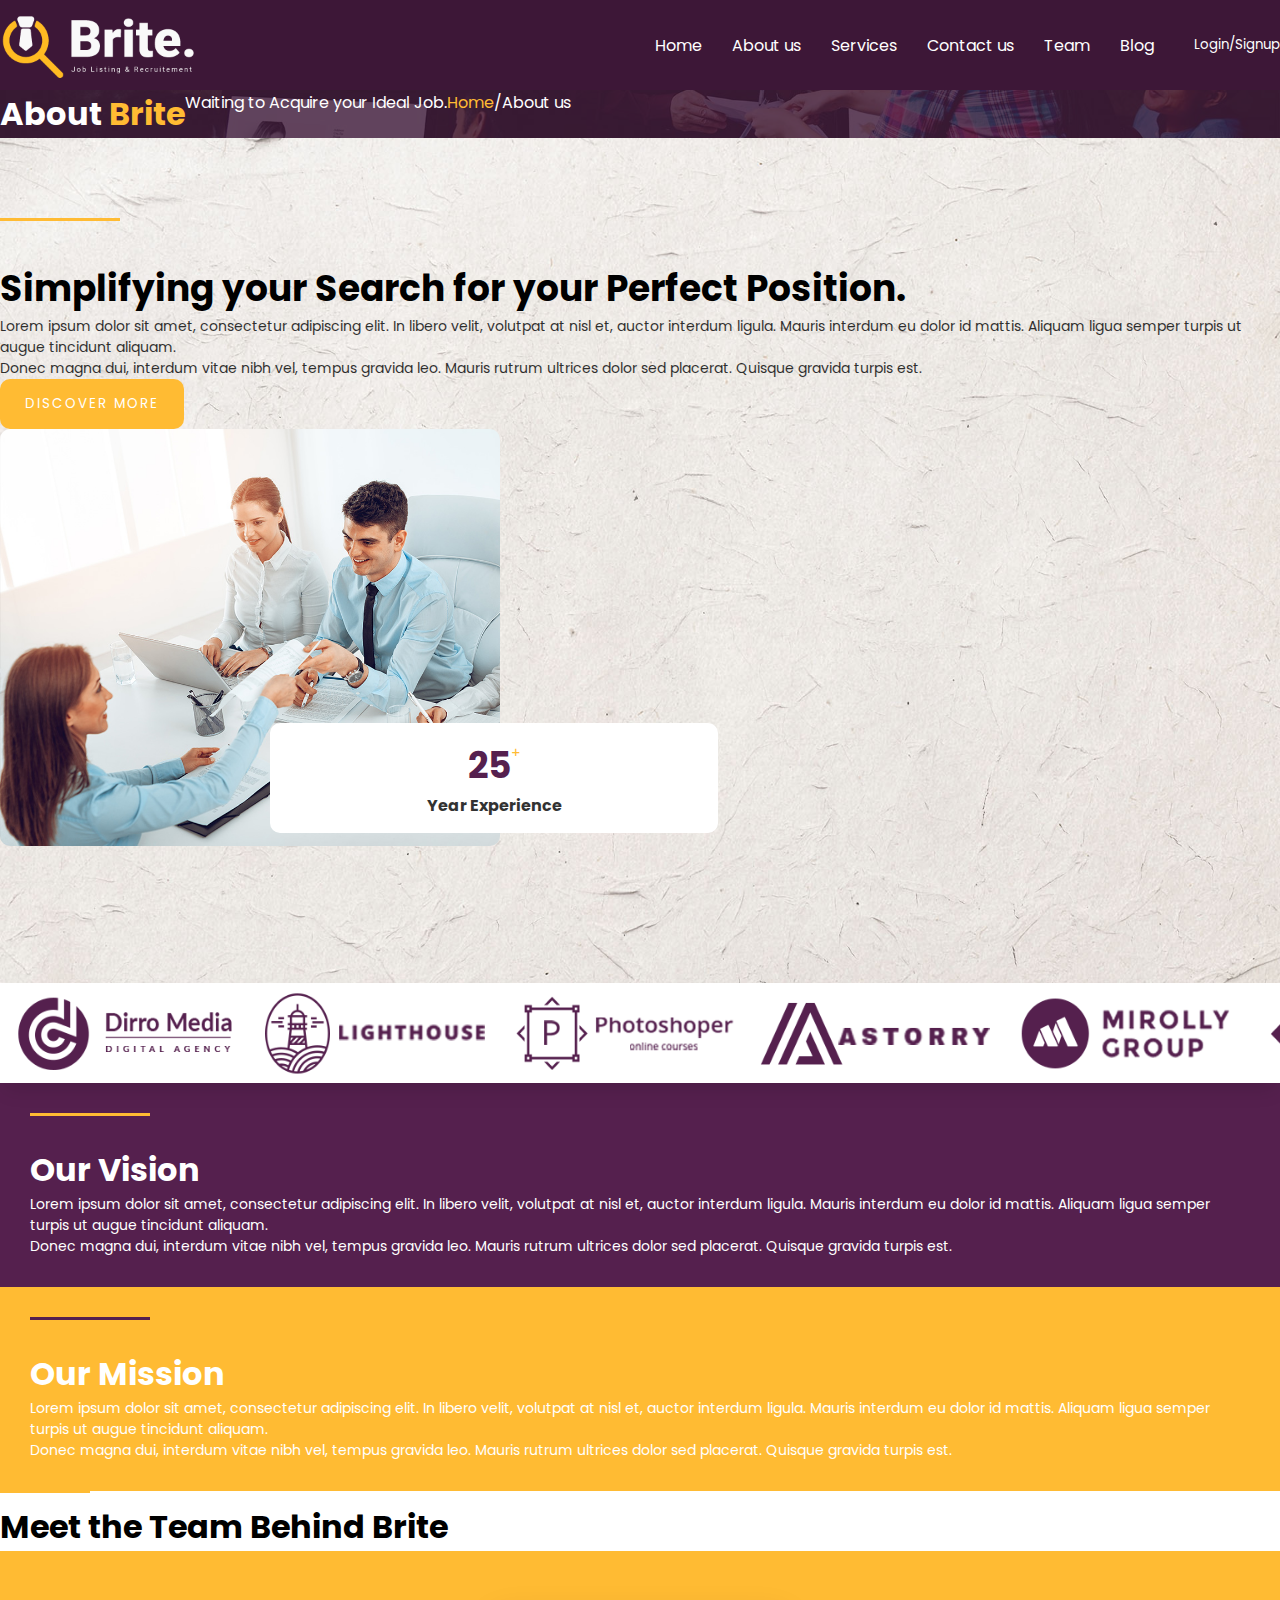
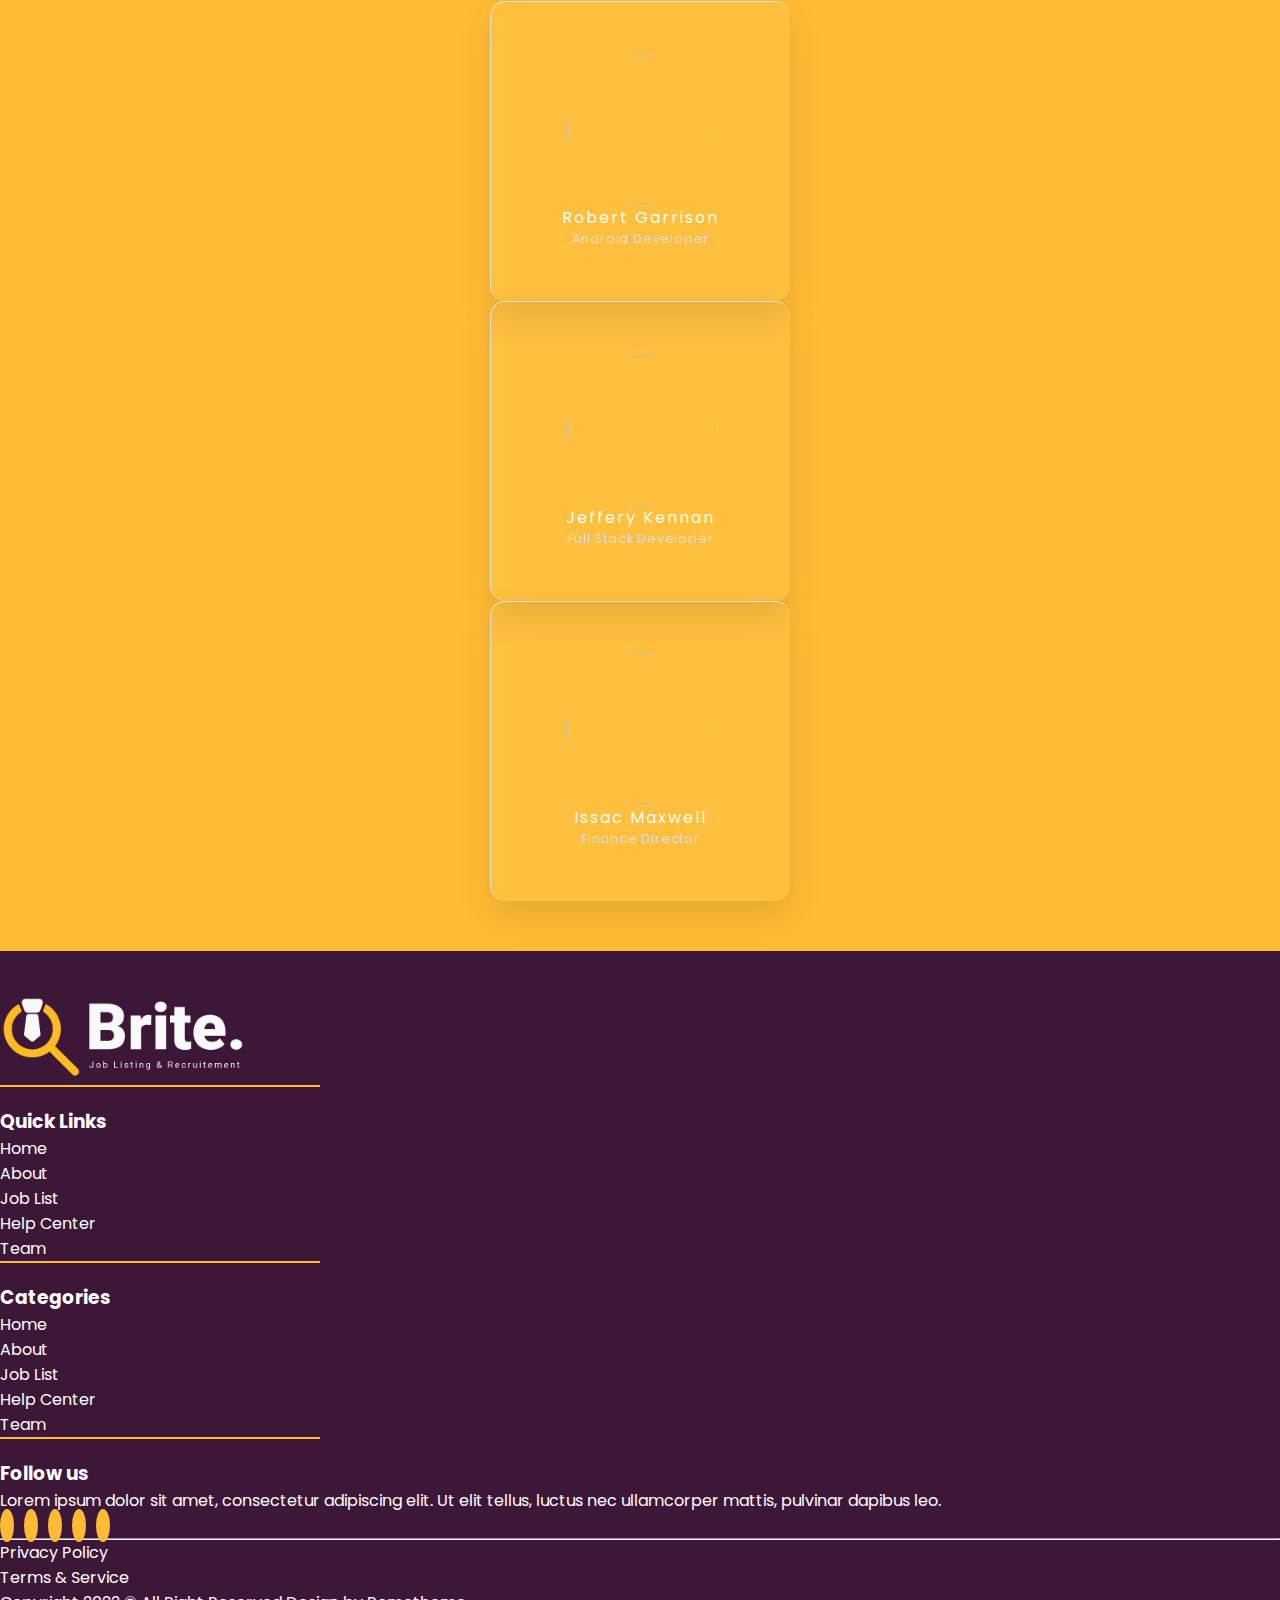
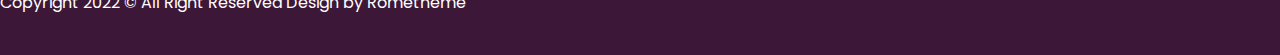
==== commit 8ddaf61c: "register changed signup" ====
--- a/about.html
+++ b/about.html
@@ -46,7 +46,7 @@
             </ul>
 
             <button class="log" id="form-open">
-              Login/Register <i class="fa-solid fa-right-to-bracket"></i>
+              Login/Signup <i class="fa-solid fa-right-to-bracket"></i>
             </button>
            
           </nav>
--- a/assets/scss/main.css
+++ b/assets/scss/main.css
@@ -34,7 +34,7 @@
   display: flex;
   align-items: center;
   justify-content: space-between;
-  gap: 100px;
+  gap: 40px;
 }
 body header .header .container nav .nav-list {
   display: flex;
@@ -381,7 +381,7 @@
   left: 70px;
   border-radius: 10px;
   width: 550px;
-  height: 293px;
+  height: 225px;
   padding: 0 !important;
   background-image: url(/images/shot-of-a-group-of-businesspeople-using-a-laptop-w-YUBSH4F.jpg);
   background-position: center;
@@ -1219,56 +1219,89 @@
   transform: scale(0.9);
 }
 
-.job-detail .col-4 {
+@media only screen and (max-width: 992px) {
+  .job-detail .row {
+    flex-direction: column;
+  }
+}
+.job-detail .row .col-4 {
   margin-top: 40px;
   padding: 0 !important;
 }
-.job-detail .col-4 .card {
+@media only screen and (max-width: 992px) {
+  .job-detail .row .col-4 {
+    width: 100%;
+  }
+}
+.job-detail .row .col-4 .card {
   padding: 20px;
   box-shadow: 1px 2px 20px rgba(0, 0, 0, 0.1215686275);
 }
-.job-detail .col-4 .card .company-img {
+.job-detail .row .col-4 .card .company-img {
   width: 80px;
 }
-.job-detail .col-4 input:hover {
+.job-detail .row .col-4 input:hover {
   border-color: #ffbb33;
 }
-.job-detail .col-4 textarea {
+.job-detail .row .col-4 textarea {
   border-color: rgba(128, 128, 128, 0.329);
   border-radius: 6px;
 }
-.job-detail .col-4 textarea:hover {
+.job-detail .row .col-4 textarea:hover {
   border-color: #ffbb33;
 }
-.job-detail .col-4 textarea::-moz-placeholder {
+.job-detail .row .col-4 textarea::-moz-placeholder {
   padding: 10px;
 }
-.job-detail .col-4 textarea::placeholder {
+.job-detail .row .col-4 textarea::placeholder {
   padding: 10px;
 }
-.job-detail .col-8 {
+@media only screen and (max-width: 992px) {
+  .job-detail .row .col-4 button {
+    position: relative;
+    bottom: 20px;
+    left: 10px;
+  }
+}
+.job-detail .row .col-8 {
   margin-top: 40px;
   padding: 20px;
 }
-.job-detail .col-8 h1 {
+@media only screen and (max-width: 992px) {
+  .job-detail .row .col-8 {
+    width: 100%;
+  }
+}
+.job-detail .row .col-8 .fa-clock-rotate-left {
+  color: #ffbb33;
+}
+.job-detail .row .col-8 .fa-star, .job-detail .row .col-8 .fa-star-half-stroke {
+  color: #55204e;
+}
+.job-detail .row .col-8 h1 {
   font-weight: bolder;
 }
-.job-detail .col-8 img {
+.job-detail .row .col-8 img {
   width: 100%;
   border-radius: 10px;
 }
-.job-detail .col-8 .text {
+@media only screen and (max-width: 992px) {
+  .job-detail .row .col-8 .row {
+    flex-direction: row;
+  }
+}
+.job-detail .row .col-8 .text {
   font-size: 14px;
   opacity: 0.8;
 }
-.job-detail .col-8 ul {
+.job-detail .row .col-8 ul {
   margin: 0 !important;
   padding: 0 !important;
 }
-.job-detail .col-8 ul li .fa-arrow-right {
-  color: #ffbb33;
-}
-.job-detail .col-8 ul li span {
+.job-detail .row .col-8 ul li .fa-arrow-right {
+  color: #ffbb33;
+}
+.job-detail .row .col-8 ul li span {
   font-size: 14px;
   opacity: 0.8;
   margin-left: 8px;
